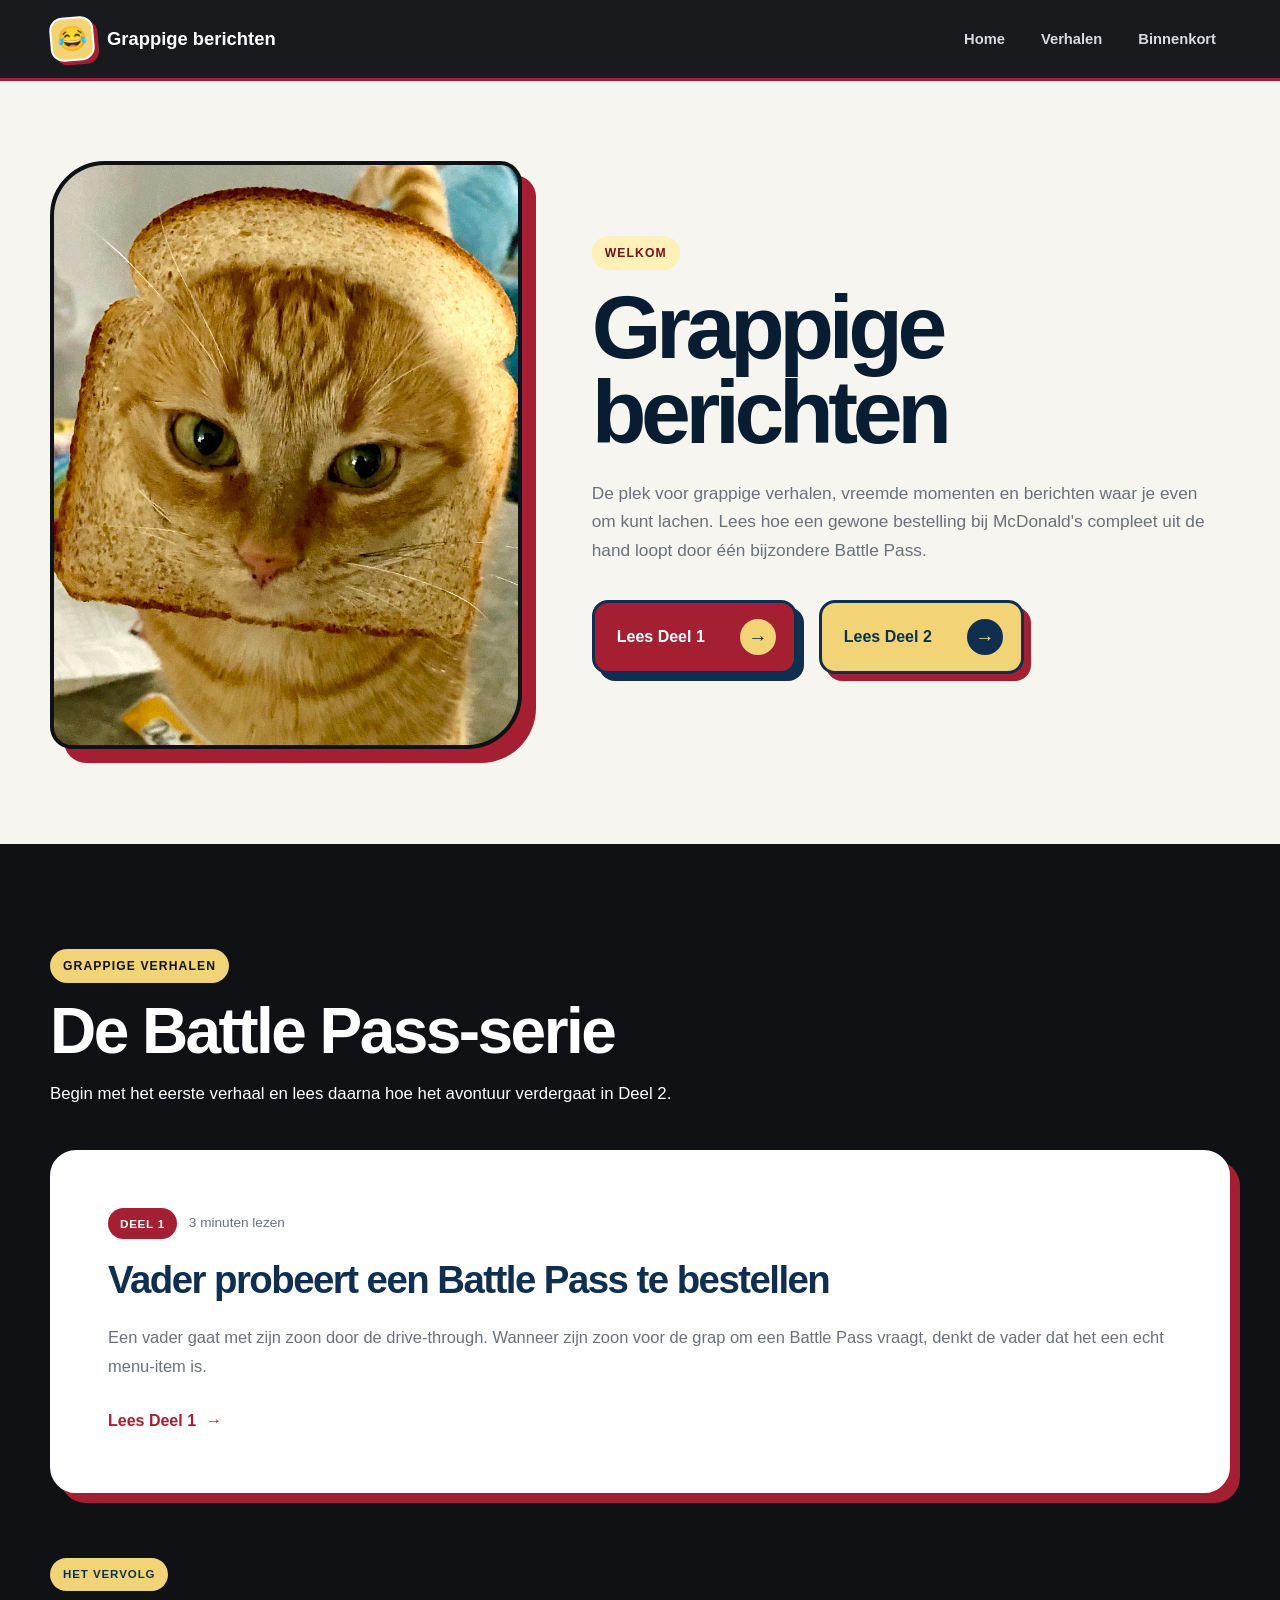
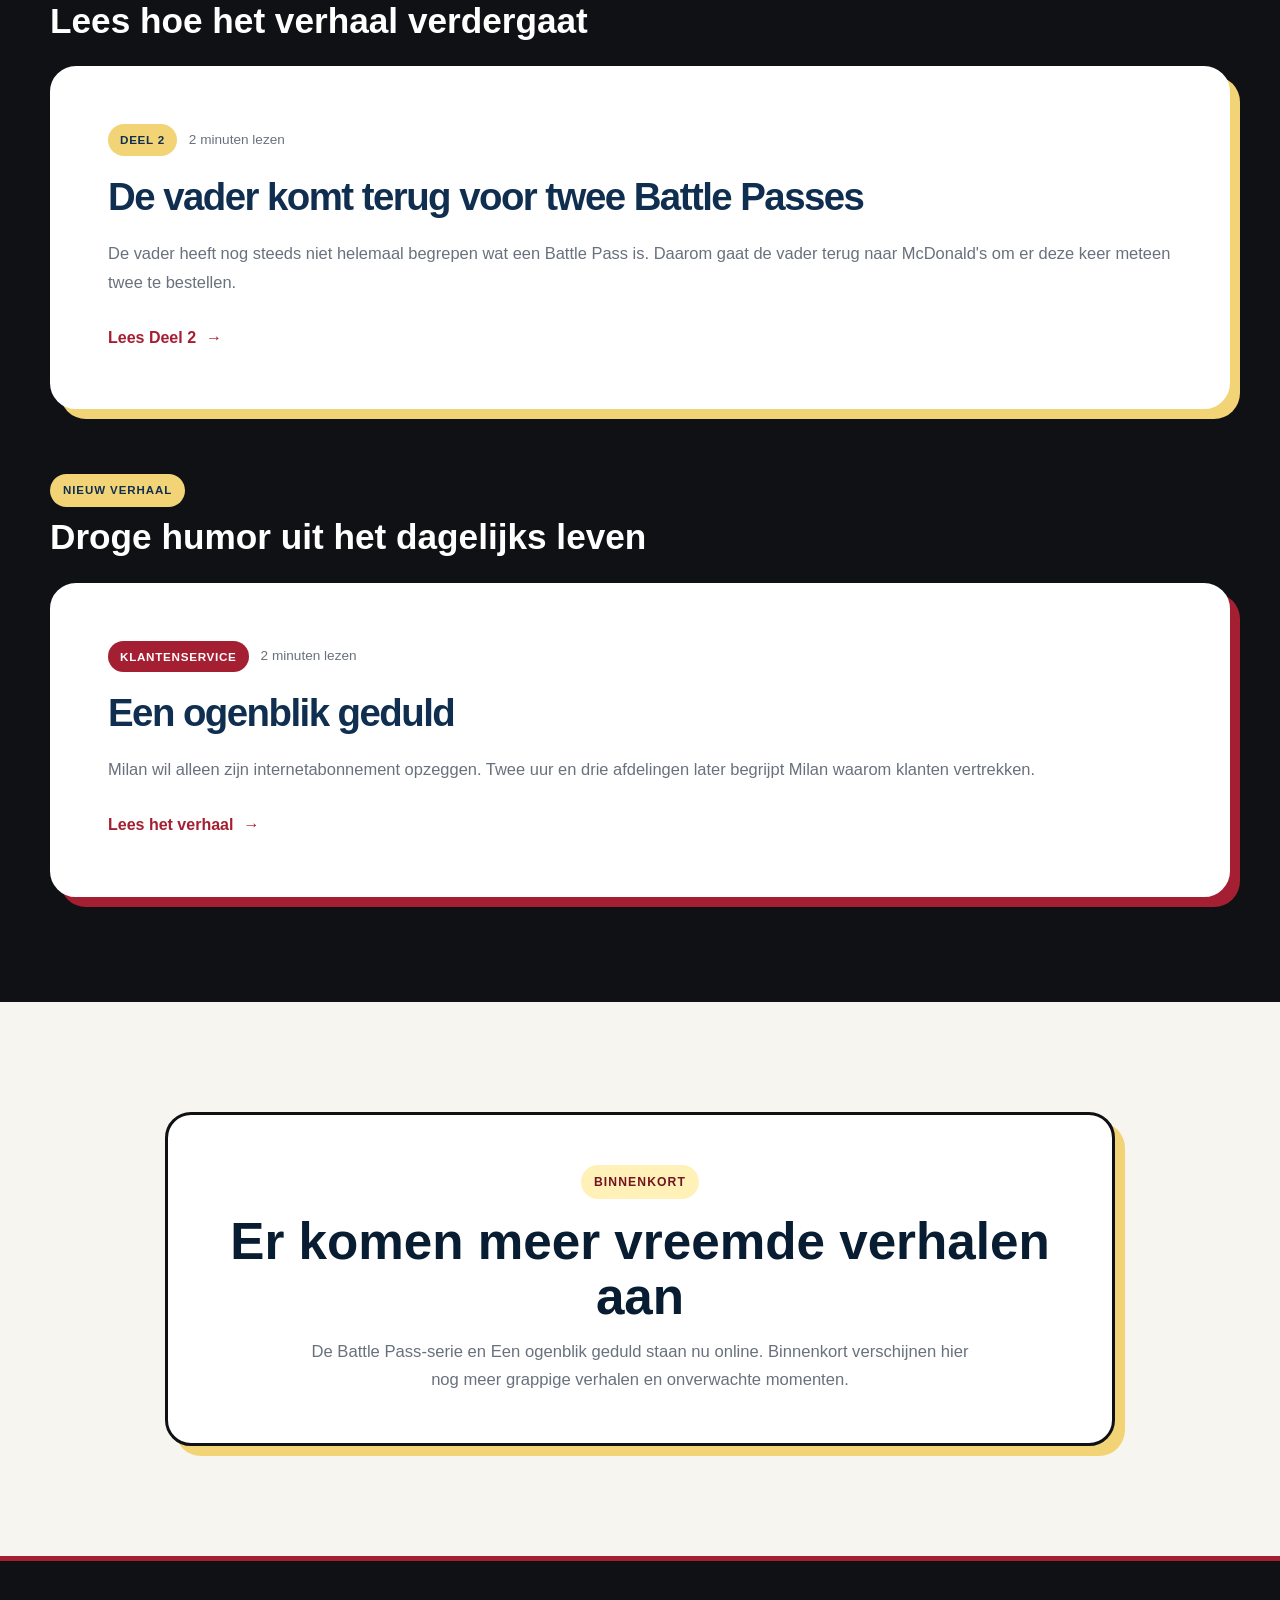
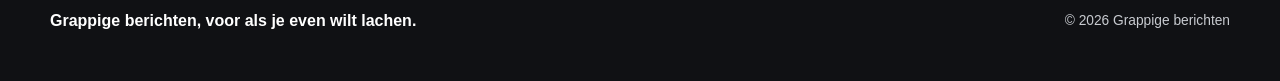
==== index.html @ 7a1e3c21 "Remove 'Binnenkort' section from index.html Removed the 'Binnenkort' section from the HTML." ====
<!DOCTYPE html>
<html lang="nl">


<head>
    <meta charset="UTF-8">
    <meta name="viewport" content="width=device-width, initial-scale=1.0">


    <title>Grappige berichten</title>


    <link rel="stylesheet" href="style.css?v=5">
</head>


<body>


    <!-- Navigatiemenu -->
    <header class="site-header">
        <nav class="navigatie">


            <a class="logo" href="index.html">
                <span class="logo-icoon">😂</span>
                <span>Grappige berichten</span>
            </a>


            <div class="nav-links">
                <a href="#home">Home</a>
                <a href="#verhalen">Verhalen</a>
                <a href="#binnenkort">Binnenkort</a>
            </div>


        </nav>
    </header>


    <main>


        <!-- Begin van de homepage -->
        <section class="katten-banner" id="home">


            <!-- De enige afbeelding op de homepage -->
   <div class="katten-afbeelding">
    <img
        src="katten.jpg"
        alt="Een kat met een boterham om de kop"
    >
</div>


            <div class="katten-tekst">


                <span class="klein-label">Welkom</span>


                <h1>Grappige berichten</h1>


                <p>
                    De plek voor grappige verhalen, vreemde momenten en
                    berichten waar je even om kunt lachen. Lees hoe een
                    gewone bestelling bij McDonald's compleet uit de hand
                    loopt door één bijzondere Battle Pass.
                </p>


              <div class="menu-knoppen">


    <a class="deel-knop deel-1-knop" href="post-1.html">
        <span>Lees Deel 1</span>
        <span class="deel-knop-pijl" aria-hidden="true">→</span>
    </a>


    <a class="deel-knop deel-2-knop" href="post-2.html">
        <span>Lees Deel 2</span>
        <span class="deel-knop-pijl" aria-hidden="true">→</span>
    </a>


</div>


            </div>


        </section>


        <!-- Overzicht met verhalen -->
        <section class="berichten-sectie" id="verhalen">


            <div class="sectie-titel lichte-titel">


                <span class="klein-label geel-label">
                    Grappige verhalen
                </span>


                <h2>De Battle Pass-serie</h2>


                <p>
                    Begin met het eerste verhaal en lees daarna hoe het
                    avontuur verdergaat in Deel 2.
                </p>


            </div>


           <!-- Deel 1 -->
<article class="bericht-kaart">

    <div class="bericht-inhoud">

        <div class="bericht-informatie">
            <span class="categorie">Deel 1</span>
            <span>3 minuten lezen</span>
        </div>

        <h3>
            <a href="post-1.html">
                Vader probeert een Battle Pass te bestellen
            </a>
        </h3>

        <p>
            Een vader gaat met zijn zoon door de drive-through.
            Wanneer zijn zoon voor de grap om een Battle Pass
            vraagt, denkt de vader dat het een echt menu-item is.
        </p>

        <a class="leesknop" href="post-1.html">
            Lees Deel 1
            <span aria-hidden="true">→</span>
        </a>

    </div>

</article>

<!-- Klein kopje voor Deel 2 -->
<div class="vervolg-kopje">
    <span>Het vervolg</span>
    <h3>Lees hoe het verhaal verdergaat</h3>
</div>

<!-- Deel 2 -->
<article class="bericht-kaart tweede-bericht">

    <div class="bericht-inhoud">

        <div class="bericht-informatie">
            <span class="categorie">Deel 2</span>
            <span>2 minuten lezen</span>
        </div>

        <h3>
            <a href="post-2.html">
                De vader komt terug voor twee Battle Passes
            </a>
        </h3>

        <p>
            De vader heeft nog steeds niet helemaal begrepen wat een
            Battle Pass is. Daarom gaat de vader terug naar McDonald's
            om er deze keer meteen twee te bestellen.
        </p>

        <a class="leesknop" href="post-2.html">
            Lees Deel 2
            <span aria-hidden="true">→</span>
        </a>

    </div>

</article>

<!-- Nieuw los verhaal -->
<div class="vervolg-kopje">
    <span>Nieuw verhaal</span>
    <h3>Droge humor uit het dagelijks leven</h3>
</div>

<article class="bericht-kaart nieuw-verhaal">

    <div class="bericht-inhoud">

        <div class="bericht-informatie">
            <span class="categorie">Klantenservice</span>
            <span>2 minuten lezen</span>
        </div>

        <h3>
            <a href="post-3.html">
                Een ogenblik geduld
            </a>
        </h3>

        <p>
            Milan wil alleen zijn internetabonnement opzeggen.
            Twee uur en drie afdelingen later begrijpt Milan
            waarom klanten vertrekken.
        </p>

        <a class="leesknop" href="post-3.html">
            Lees het verhaal
            <span aria-hidden="true">→</span>
        </a>

    </div>

</article>

</section>

<!-- Binnenkort -->
<section class="binnenkort-sectie" id="binnenkort">

    <span class="klein-label">Binnenkort</span>

    <h2>Er komen meer vreemde verhalen aan</h2>

    <p>
        De Battle Pass-serie en Een ogenblik geduld staan nu online.
        Binnenkort verschijnen hier nog meer grappige verhalen en
        onverwachte momenten.
    </p>

</section>

</main>

<footer>
    <p>Grappige berichten, voor als je even wilt lachen.</p>
    <span>© 2026 Grappige berichten</span>
</footer>

</body>

</html>
---- style.css ----
/* ==================================================
   KLEUREN EN ALGEMENE INSTELLINGEN
================================================== */

:root {
    --zwart: #101114;
    --bijna-zwart: #181a1f;
    --rijkrood: #a51f32;
    --donkerrood: #741321;
    --donkerblauw: #102f50;
    --diepblauw: #081d32;
    --botergeel: #f2d477;
    --lichtgeel: #fff1b8;
    --wit: #ffffff;
    --gebroken-wit: #f7f5ef;
    --grijs: #69717c;
    --lichtgrijs: #e8e8e8;
    --schaduw: 0 20px 50px rgba(8, 29, 50, 0.15);
    --ronde-hoek: 26px;
}

* {
    box-sizing: border-box;
    margin: 0;
    padding: 0;
}

html {
    scroll-behavior: smooth;
}

body {
    min-height: 100vh;
    background: var(--gebroken-wit);
    color: var(--zwart);
    font-family: Arial, Helvetica, sans-serif;
    line-height: 1.65;
    overflow-x: hidden;
}

img {
    display: block;
    max-width: 100%;
}

a {
    color: inherit;
    text-decoration: none;
}


/* ==================================================
   HEADER EN NAVIGATIE
================================================== */

.site-header {
    position: sticky;
    top: 0;
    z-index: 100;
    background: rgba(16, 17, 20, 0.96);
    border-bottom: 3px solid var(--rijkrood);
    backdrop-filter: blur(12px);
}

.navigatie {
    width: min(1180px, calc(100% - 40px));
    min-height: 78px;
    margin: 0 auto;
    display: flex;
    align-items: center;
    justify-content: space-between;
    gap: 30px;
}

.logo {
    display: flex;
    align-items: center;
    gap: 13px;
    color: var(--wit);
    font-size: 1.15rem;
    font-weight: 900;
}

.logo-icoon {
    width: 44px;
    height: 44px;
    display: grid;
    place-items: center;
    background: var(--botergeel);
    border: 2px solid var(--wit);
    border-radius: 13px;
    box-shadow: 4px 4px 0 var(--rijkrood);
    font-size: 1.5rem;
    transform: rotate(-5deg);
    transition: 0.25s ease;
}

.logo:hover .logo-icoon {
    transform: rotate(7deg) scale(1.08);
}

.nav-links {
    display: flex;
    align-items: center;
    gap: 8px;
}

.nav-links a {
    padding: 9px 14px;
    color: #d8dbe0;
    border-radius: 11px;
    font-size: 0.92rem;
    font-weight: 700;
    transition: 0.2s ease;
}

.nav-links a:hover {
    background: var(--rijkrood);
    color: var(--wit);
}


/* ==================================================
   LABELS
================================================== */

.klein-label {
    display: inline-block;
    margin-bottom: 15px;
    padding: 7px 13px;
    background: var(--lichtgeel);
    color: var(--donkerrood);
    border-radius: 999px;
    font-size: 0.76rem;
    font-weight: 900;
    letter-spacing: 0.09em;
    text-transform: uppercase;
}

.geel-label {
    background: var(--botergeel);
    color: var(--zwart);
}


/* ==================================================
   HOMEPAGE MET KATTEN.JPG
================================================== */

.katten-banner {
    width: min(1180px, calc(100% - 40px));
    min-height: 680px;
    margin: 0 auto;
    padding: 80px 0 95px;
    display: grid;
    grid-template-columns: 0.85fr 1.15fr;
    align-items: center;
    gap: 70px;
}

.katten-afbeelding {
    overflow: hidden;
    background: var(--donkerblauw);
    border: 4px solid var(--zwart);
    border-radius: 55px 22px;
    box-shadow: 14px 14px 0 var(--rijkrood);
}

.katten-afbeelding img {
    width: 100%;
    height: 580px;
    display: block;
    object-fit: cover;
    object-position: center;
}

.katten-tekst h1 {
    max-width: 650px;
    color: var(--diepblauw);
    font-size: clamp(3.3rem, 7vw, 6rem);
    line-height: 0.95;
    letter-spacing: -0.06em;
}

.katten-tekst > p {
    max-width: 620px;
    margin-top: 24px;
    color: var(--grijs);
    font-size: 1.08rem;
}


/* ==================================================
   MODERNE KNOPPEN VOOR DEEL 1 EN DEEL 2
================================================== */

.menu-knoppen {
    margin-top: 34px;
    display: flex;
    flex-wrap: wrap;
    gap: 20px;
}

.verhaal-knop {
    min-width: 230px;
    min-height: 82px;
    padding: 15px 18px 15px 22px;
    display: flex;
    align-items: center;
    justify-content: space-between;
    gap: 24px;
    border: 3px solid var(--donkerblauw);
    border-radius: 18px;
    font-size: 1.08rem;
    font-weight: 900;
    line-height: 1.2;
    transition:
        transform 0.25s ease,
        box-shadow 0.25s ease,
        background-color 0.25s ease,
        color 0.25s ease;
}

.verhaal-knop small {
    display: block;
    margin-bottom: 5px;
    font-size: 0.7rem;
    font-weight: 800;
    letter-spacing: 0.08em;
    text-transform: uppercase;
    opacity: 0.75;
}

.deel-1-knop {
    background: var(--rijkrood);
    color: var(--wit);
    box-shadow: 7px 7px 0 var(--donkerblauw);
}

.deel-2-knop {
    background: var(--botergeel);
    color: var(--donkerblauw);
    box-shadow: 7px 7px 0 var(--rijkrood);
}

.knop-pijl {
    width: 42px;
    height: 42px;
    flex: 0 0 42px;
    display: grid;
    place-items: center;
    border-radius: 50%;
    font-size: 1.35rem;
    transition:
        transform 0.25s ease,
        background-color 0.25s ease,
        color 0.25s ease;
}

.deel-1-knop .knop-pijl {
    background: var(--botergeel);
    color: var(--donkerblauw);
}

.deel-2-knop .knop-pijl {
    background: var(--donkerblauw);
    color: var(--botergeel);
}

.verhaal-knop:hover {
    transform: translateY(-5px);
}

.deel-1-knop:hover {
    background: var(--donkerblauw);
    box-shadow: 7px 7px 0 var(--botergeel);
}

.deel-2-knop:hover {
    background: var(--donkerblauw);
    color: var(--wit);
    box-shadow: 7px 7px 0 var(--rijkrood);
}

.verhaal-knop:hover .knop-pijl {
    transform: translateX(4px);
}

.deel-1-knop:hover .knop-pijl {
    background: var(--botergeel);
    color: var(--donkerblauw);
}

.deel-2-knop:hover .knop-pijl {
    background: var(--rijkrood);
    color: var(--wit);
}

.verhaal-knop:focus-visible {
    outline: 4px solid var(--botergeel);
    outline-offset: 5px;
}


/* ==================================================
   ALGEMENE SECTIETITELS
================================================== */

.sectie-titel {
    max-width: 730px;
    margin-bottom: 42px;
}

.sectie-titel h2 {
    color: var(--diepblauw);
    font-size: clamp(2.3rem, 5vw, 4rem);
    line-height: 1.05;
    letter-spacing: -0.04em;
}

.sectie-titel > p {
    margin-top: 15px;
    color: var(--grijs);
    font-size: 1.05rem;
}

.lichte-titel h2,
.lichte-titel > p {
    color: var(--wit);
}


/* ==================================================
   VERHALEN OP DE HOMEPAGE
================================================== */

.berichten-sectie {
    padding: 105px max(20px, calc((100% - 1180px) / 2));
    background: var(--zwart);
}

.bericht-kaart {
    padding: clamp(35px, 5vw, 55px);
    background: var(--wit);
    border: 3px solid var(--wit);
    border-radius: var(--ronde-hoek);
    box-shadow: 10px 10px 0 var(--rijkrood);
    transition: transform 0.25s ease;
}

.bericht-kaart:hover {
    transform: translateY(-7px);
}

.bericht-kaart + .bericht-kaart {
    margin-top: 55px;
}

.bericht-inhoud {
    display: flex;
    flex-direction: column;
    justify-content: center;
}

.bericht-informatie {
    margin-bottom: 20px;
    display: flex;
    align-items: center;
    flex-wrap: wrap;
    gap: 12px;
    color: var(--grijs);
    font-size: 0.85rem;
}

.categorie {
    display: inline-block;
    padding: 6px 12px;
    background: var(--rijkrood);
    color: var(--wit);
    border-radius: 999px;
    font-size: 0.73rem;
    font-weight: 900;
    letter-spacing: 0.06em;
    text-transform: uppercase;
}

.bericht-inhoud h3 {
    color: var(--donkerblauw);
    font-size: clamp(1.8rem, 3vw, 2.7rem);
    line-height: 1.08;
    letter-spacing: -0.04em;
}

.bericht-inhoud h3 a:hover {
    color: var(--rijkrood);
}

.bericht-inhoud > p {
    margin: 22px 0 28px;
    color: var(--grijs);
    font-size: 1.03rem;
    line-height: 1.75;
}

.leesknop {
    width: fit-content;
    display: inline-flex;
    align-items: center;
    gap: 10px;
    color: var(--rijkrood);
    font-weight: 900;
}

.leesknop span {
    transition: transform 0.2s ease;
}

.leesknop:hover span {
    transform: translateX(7px);
}


/* ==================================================
   BINNENKORT
================================================== */

.binnenkort-sectie {
    width: min(950px, calc(100% - 40px));
    margin: 110px auto;
    padding: 50px;
    background: var(--wit);
    border: 3px solid var(--zwart);
    border-radius: var(--ronde-hoek);
    box-shadow: 10px 10px 0 var(--botergeel);
    text-align: center;
}

.binnenkort-sectie h2 {
    color: var(--diepblauw);
    font-size: clamp(2rem, 4vw, 3.2rem);
    line-height: 1.08;
}

.binnenkort-sectie p {
    max-width: 680px;
    margin: 14px auto 0;
    color: var(--grijs);
    font-size: 1.04rem;
}


/* ==================================================
   FOOTER
================================================== */

footer {
    min-height: 125px;
    padding: 30px max(20px, calc((100% - 1180px) / 2));
    display: flex;
    align-items: center;
    justify-content: space-between;
    gap: 20px;
    background: var(--zwart);
    color: var(--wit);
    border-top: 5px solid var(--rijkrood);
}

footer p {
    font-weight: 900;
}

footer span {
    color: #c8cbd0;
    font-size: 0.86rem;
}


/* ==================================================
   TABLETS
================================================== */

@media (max-width: 900px) {
    .katten-banner {
        grid-template-columns: 1fr;
    }

    .katten-afbeelding {
        width: min(100%, 650px);
    }

    .katten-afbeelding img {
        height: 600px;
    }
}


/* ==================================================
   TELEFOONS
================================================== */

@media (max-width: 650px) {
    .navigatie {
        min-height: 70px;
    }

    .nav-links {
        display: none;
    }

    .katten-banner {
        min-height: auto;
        padding: 50px 0 75px;
        gap: 45px;
    }

    .katten-afbeelding {
        border-radius: 35px 18px;
        box-shadow: 9px 9px 0 var(--rijkrood);
    }

    .katten-afbeelding img {
        height: 470px;
    }

    .katten-tekst h1 {
        font-size: 3.5rem;
    }

    .menu-knoppen {
        flex-direction: column;
    }

    .verhaal-knop {
        width: 100%;
        min-width: 0;
    }

    .berichten-sectie {
        padding-top: 75px;
        padding-bottom: 75px;
    }

    .bericht-kaart {
        padding: 30px 25px;
        box-shadow: 7px 7px 0 var(--rijkrood);
    }

    .binnenkort-sectie {
        margin: 70px auto;
        padding: 40px 25px;
    }

    footer {
        align-items: flex-start;
        flex-direction: column;
    }
}


/* ==================================================
   MINDER BEWEGING
================================================== */

@media (prefers-reduced-motion: reduce) {
    html {
        scroll-behavior: auto;
    }

    *,
    *::before,
    *::after {
        animation-duration: 0.01ms !important;
        animation-iteration-count: 1 !important;
        transition-duration: 0.01ms !important;
    }
}
/* ==================================================
   MODERNE VERHAALPAGINA'S
================================================== */

.verhaal-pagina {
    width: min(1000px, calc(100% - 40px));
    margin: 0 auto;
    padding: 55px 0 110px;
}

.terug-naar-home {
    width: fit-content;
    margin-bottom: 35px;
    display: inline-flex;
    align-items: center;
    gap: 10px;
    color: var(--donkerblauw);
    font-weight: 900;
    transition: color 0.2s ease;
}

.terug-naar-home span {
    transition: transform 0.2s ease;
}

.terug-naar-home:hover {
    color: var(--rijkrood);
}

.terug-naar-home:hover span {
    transform: translateX(-5px);
}


/* Hoofdkaart van het verhaal */

.verhaal-artikel {
    overflow: hidden;
    background: var(--wit);
    border: 3px solid var(--donkerblauw);
    border-radius: 32px;
    box-shadow: 14px 14px 0 var(--rijkrood);
}

.verhaal-header {
    padding: clamp(45px, 8vw, 90px);
    background:
        radial-gradient(
            circle at top right,
            rgba(242, 212, 119, 0.42),
            transparent 35%
        ),
        var(--wit);
}

.verhaal-labels {
    margin-bottom: 25px;
    display: flex;
    flex-wrap: wrap;
    gap: 12px;
}

.hoofdstuk-label,
.leestijd-label {
    display: inline-flex;
    align-items: center;
    padding: 8px 14px;
    border-radius: 999px;
    font-size: 0.76rem;
    font-weight: 900;
    letter-spacing: 0.06em;
    text-transform: uppercase;
}

.hoofdstuk-label {
    background: var(--rijkrood);
    color: var(--wit);
}

.leestijd-label {
    background: var(--botergeel);
    color: var(--donkerblauw);
}

.verhaal-bovenregel {
    margin-bottom: 12px;
    color: var(--rijkrood);
    font-size: 0.82rem;
    font-weight: 900;
    letter-spacing: 0.1em;
    text-transform: uppercase;
}

.verhaal-header h1 {
    max-width: 850px;
    color: var(--donkerblauw);
    font-size: clamp(2.8rem, 7vw, 5.5rem);
    line-height: 0.98;
    letter-spacing: -0.055em;
}

.verhaal-intro {
    max-width: 720px;
    margin-top: 30px;
    color: var(--grijs);
    font-size: 1.15rem;
    line-height: 1.8;
}


/* Gekleurde scheiding */

.verhaal-scheiding {
    min-height: 125px;
    padding: 25px;
    display: flex;
    align-items: center;
    justify-content: center;
    gap: 18px;
    background: var(--donkerblauw);
    color: var(--botergeel);
    border-top: 5px solid var(--rijkrood);
    border-bottom: 5px solid var(--botergeel);
    font-size: clamp(1.8rem, 5vw, 3.2rem);
    font-weight: 900;
}

.verhaal-scheiding span:nth-child(odd) {
    padding: 4px;
    font-size: clamp(2.4rem, 6vw, 4.2rem);
}


/* Tekst van het verhaal */

.verhaal-tekst {
    max-width: 760px;
    margin: 0 auto;
    padding: 75px 35px 85px;
}

.verhaal-tekst > p {
    margin-bottom: 28px;
    color: #343b44;
    font-size: 1.08rem;
    line-height: 1.9;
}

.verhaal-tekst blockquote {
    margin: 42px 0;
    padding: 27px 30px;
    background: var(--lichtgeel);
    color: var(--donkerrood);
    border-left: 8px solid var(--rijkrood);
    border-radius: 0 18px 18px 0;
    box-shadow: 6px 6px 0 rgba(165, 31, 50, 0.14);
    font-size: 1.3rem;
    font-weight: 900;
    line-height: 1.5;
}

.verhaal-tekst .blauw-citaat {
    background: #e6f0f8;
    color: var(--donkerblauw);
    border-left-color: var(--donkerblauw);
    box-shadow: 6px 6px 0 rgba(16, 47, 80, 0.14);
}


/* Afsluiting in het verhaal */

.verhaal-slot {
    margin-top: 60px;
    padding: 35px;
    background: var(--donkerblauw);
    color: var(--wit);
    border: 4px solid var(--zwart);
    border-radius: 22px;
    box-shadow: 9px 9px 0 var(--botergeel);
}

.slot-label {
    display: inline-block;
    margin-bottom: 13px;
    color: var(--botergeel);
    font-size: 0.75rem;
    font-weight: 900;
    letter-spacing: 0.1em;
    text-transform: uppercase;
}

.verhaal-slot h2 {
    color: var(--wit);
    font-size: clamp(1.7rem, 4vw, 2.6rem);
    line-height: 1.1;
}

.verhaal-slot p {
    margin-top: 14px;
    color: #e3eaf0;
    line-height: 1.75;
}


/* Deel 1 en Deel 2 koppelen */

.volgend-hoofdstuk {
    margin-top: 70px;
    padding: clamp(35px, 6vw, 60px);
    display: grid;
    grid-template-columns: 1fr auto;
    align-items: center;
    gap: 45px;
    background: var(--botergeel);
    border: 4px solid var(--donkerblauw);
    border-radius: 26px;
    box-shadow: 11px 11px 0 var(--rijkrood);
}

.volgend-label {
    color: var(--rijkrood);
    font-size: 0.75rem;
    font-weight: 900;
    letter-spacing: 0.1em;
    text-transform: uppercase;
}

.volgend-hoofdstuk h2 {
    margin-top: 7px;
    color: var(--donkerblauw);
    font-size: clamp(1.8rem, 4vw, 3rem);
    line-height: 1.1;
}

.volgend-hoofdstuk p {
    max-width: 580px;
    margin-top: 13px;
    color: #3f4852;
}

.hoofdstuk-knop {
    min-width: 215px;
    padding: 15px 17px 15px 20px;
    display: flex;
    align-items: center;
    justify-content: space-between;
    gap: 20px;
    background: var(--rijkrood);
    color: var(--wit);
    border: 3px solid var(--donkerblauw);
    border-radius: 17px;
    box-shadow: 7px 7px 0 var(--donkerblauw);
    font-weight: 900;
    transition:
        transform 0.2s ease,
        box-shadow 0.2s ease,
        background-color 0.2s ease;
}

.hoofdstuk-knop small {
    display: block;
    margin-bottom: 4px;
    font-size: 0.67rem;
    letter-spacing: 0.07em;
    text-transform: uppercase;
    opacity: 0.8;
}

.hoofdstuk-pijl {
    width: 40px;
    height: 40px;
    flex: 0 0 40px;
    display: grid;
    place-items: center;
    background: var(--botergeel);
    color: var(--donkerblauw);
    border-radius: 50%;
    font-size: 1.2rem;
    transition: transform 0.2s ease;
}

.hoofdstuk-knop:hover {
    background: var(--donkerblauw);
    transform: translateY(-4px);
    box-shadow: 7px 7px 0 var(--rijkrood);
}

.hoofdstuk-knop:hover .hoofdstuk-pijl {
    transform: translateX(4px);
}

.terug-hoofdstuk .hoofdstuk-knop:hover .hoofdstuk-pijl {
    transform: translateX(-4px);
}

.hoofdstuk-knop:focus-visible,
.terug-naar-home:focus-visible {
    outline: 4px solid var(--rijkrood);
    outline-offset: 5px;
}


/* Tablets */

@media (max-width: 800px) {
    .volgend-hoofdstuk {
        grid-template-columns: 1fr;
    }

    .hoofdstuk-knop {
        width: fit-content;
    }
}


/* Telefoons */

@media (max-width: 650px) {
    .verhaal-pagina {
        width: min(100% - 24px, 1000px);
        padding-top: 35px;
    }

    .verhaal-artikel {
        border-radius: 22px;
        box-shadow: 8px 8px 0 var(--rijkrood);
    }

    .verhaal-header {
        padding: 42px 24px 48px;
    }

    .verhaal-header h1 {
        font-size: 2.8rem;
    }

    .verhaal-intro {
        font-size: 1rem;
    }

    .verhaal-scheiding {
        min-height: 100px;
        gap: 10px;
    }

    .verhaal-tekst {
        padding: 50px 22px 65px;
    }

    .verhaal-tekst > p {
        font-size: 1rem;
    }

    .verhaal-tekst blockquote {
        margin: 34px 0;
        padding: 22px;
        font-size: 1.1rem;
    }

    .verhaal-slot {
        padding: 27px 23px;
        box-shadow: 7px 7px 0 var(--botergeel);
    }

    .volgend-hoofdstuk {
        margin-top: 55px;
        padding: 32px 23px;
        box-shadow: 7px 7px 0 var(--rijkrood);
    }

    .hoofdstuk-knop {
        width: 100%;
    }
}
/* Zorg dat het volledige verhaal zichtbaar blijft */
.verhaal-artikel {
    height: auto;
    min-height: 0;
    overflow: visible;
}

.verhaal-tekst {
    height: auto;
    max-height: none;
    overflow: visible;
}

.verhaal-tekst p,
.verhaal-tekst blockquote,
.verhaal-slot {
    display: block;
}

.verhaal-slot p {
    margin-top: 14px;
}

.verhaal-slot p + p {
    margin-top: 12px;
}
/* ==================================================
   KNOPPEN NAAR DEEL 1 EN DEEL 2
================================================== */

.menu-knoppen {
    margin-top: 36px;
    display: flex;
    align-items: center;
    flex-wrap: wrap;
    gap: 22px;
}

.deel-knop {
    min-width: 205px;
    padding: 16px 18px 16px 22px;
    display: inline-flex;
    align-items: center;
    justify-content: space-between;
    gap: 22px;
    border: 3px solid var(--donkerblauw);
    border-radius: 16px;
    font-size: 1rem;
    font-weight: 900;
    line-height: 1;
    transition:
        transform 0.2s ease,
        box-shadow 0.2s ease,
        background-color 0.2s ease,
        color 0.2s ease;
}

/* Deel 1 is rijkrood */
.deel-1-knop {
    background: var(--rijkrood);
    color: var(--wit);
    box-shadow: 7px 7px 0 var(--donkerblauw);
}

/* Deel 2 is botergeel */
.deel-2-knop {
    background: var(--botergeel);
    color: var(--donkerblauw);
    box-shadow: 7px 7px 0 var(--rijkrood);
}

.deel-knop-pijl {
    width: 36px;
    height: 36px;
    flex-shrink: 0;
    display: grid;
    place-items: center;
    border-radius: 50%;
    font-size: 1.2rem;
    transition: transform 0.2s ease;
}

.deel-1-knop .deel-knop-pijl {
    background: var(--botergeel);
    color: var(--donkerblauw);
}

.deel-2-knop .deel-knop-pijl {
    background: var(--donkerblauw);
    color: var(--botergeel);
}

.deel-knop:hover {
    transform: translateY(-5px);
}

.deel-1-knop:hover {
    background: var(--donkerblauw);
    box-shadow: 7px 7px 0 var(--rijkrood);
}

.deel-2-knop:hover {
    background: var(--donkerblauw);
    color: var(--wit);
    box-shadow: 7px 7px 0 var(--botergeel);
}

.deel-knop:hover .deel-knop-pijl {
    transform: translateX(5px);
}

.deel-knop:focus-visible {
    outline: 4px solid var(--botergeel);
    outline-offset: 5px;
}

/* Mobiele weergave */
@media (max-width: 650px) {
    .menu-knoppen {
        align-items: stretch;
        flex-direction: column;
    }

    .deel-knop {
        width: 100%;
        min-width: 0;
    }
}
/* Klein kopje boven Deel 2 */
.vervolg-kopje {
    margin: 65px 0 25px;
}

.vervolg-kopje span {
    display: inline-block;
    margin-bottom: 10px;
    padding: 7px 13px;
    background: var(--botergeel);
    color: var(--donkerblauw);
    border-radius: 999px;
    font-size: 0.72rem;
    font-weight: 900;
    letter-spacing: 0.08em;
    text-transform: uppercase;
}

.vervolg-kopje h3 {
    color: var(--wit);
    font-size: clamp(1.5rem, 3vw, 2.2rem);
    line-height: 1.15;
}

/* Deel 2 krijgt botergele details */
.tweede-bericht {
    box-shadow: 10px 10px 0 var(--botergeel);
}

.tweede-bericht .categorie {
    background: var(--botergeel);
    color: var(--donkerblauw);
}

/* Mobiele weergave */
@media (max-width: 650px) {
    .vervolg-kopje {
        margin-top: 45px;
    }

    .tweede-bericht {
        box-shadow: 7px 7px 0 var(--botergeel);
    }
}
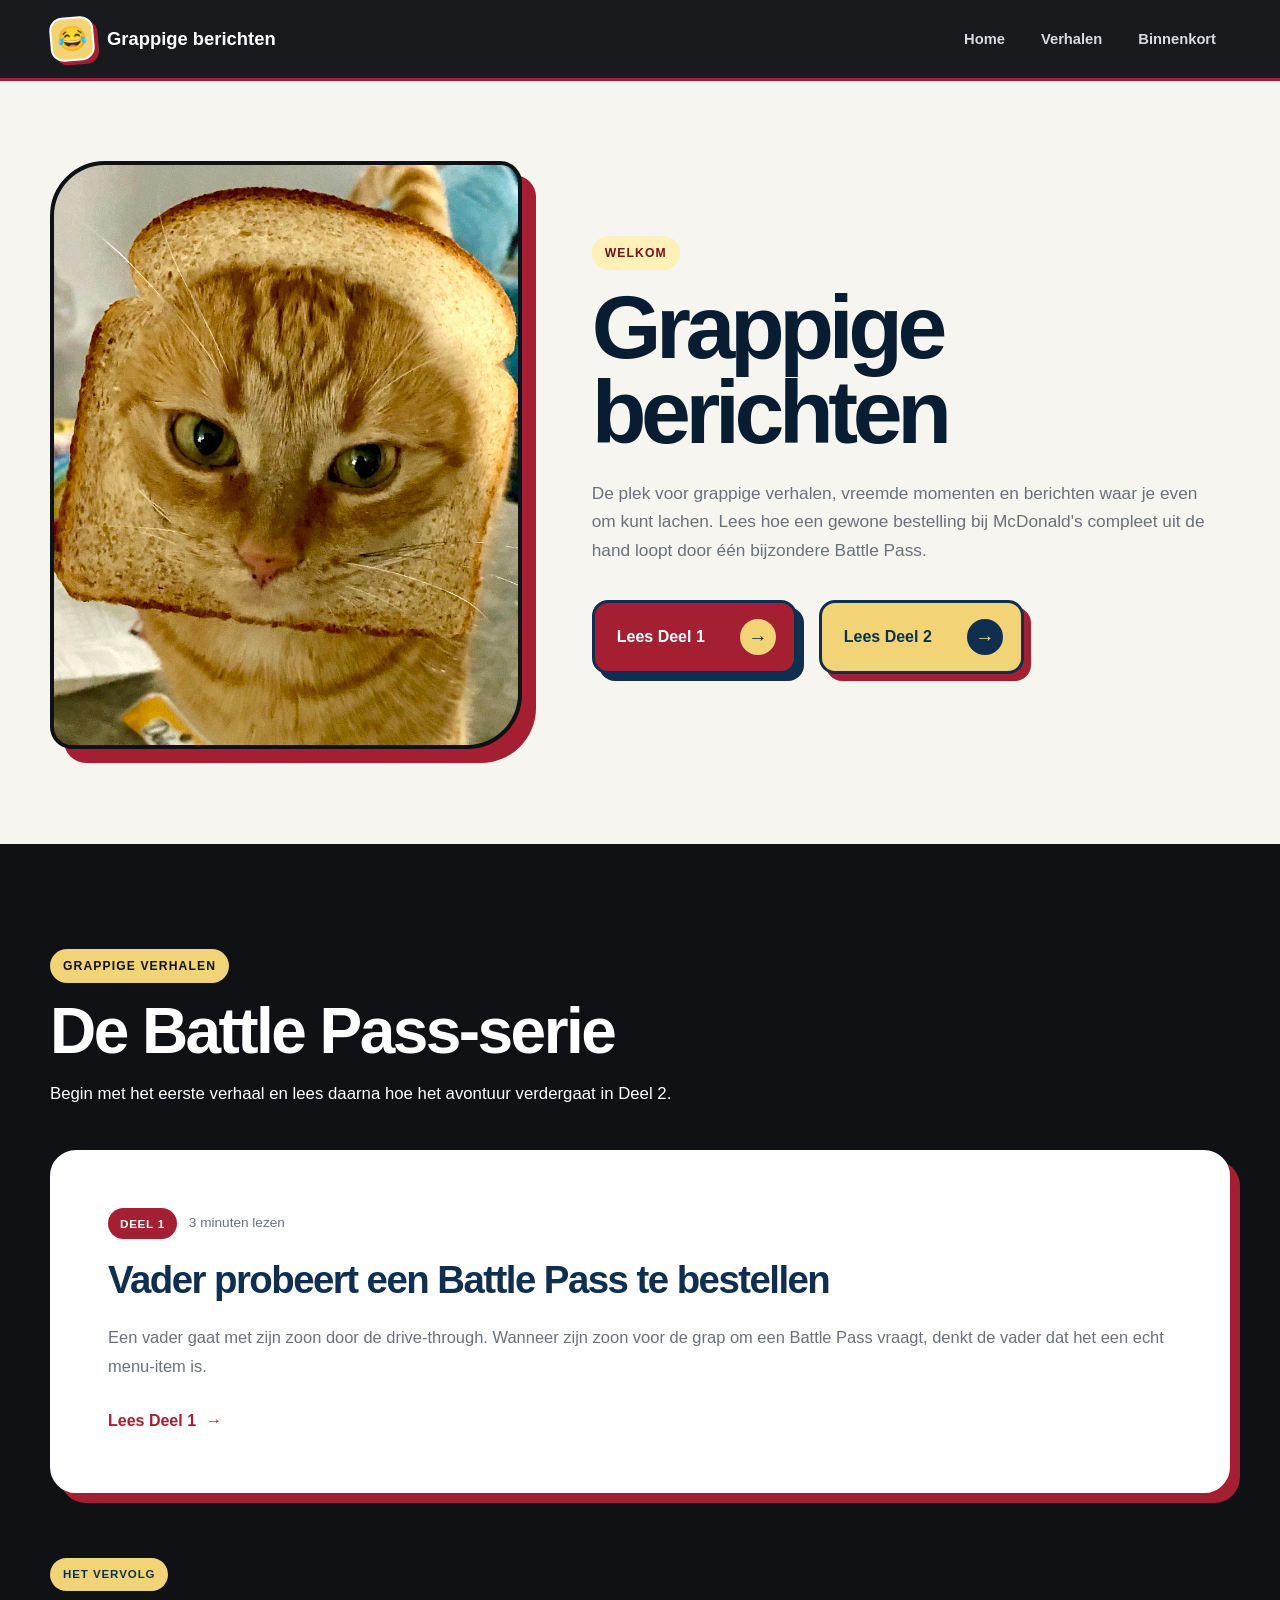
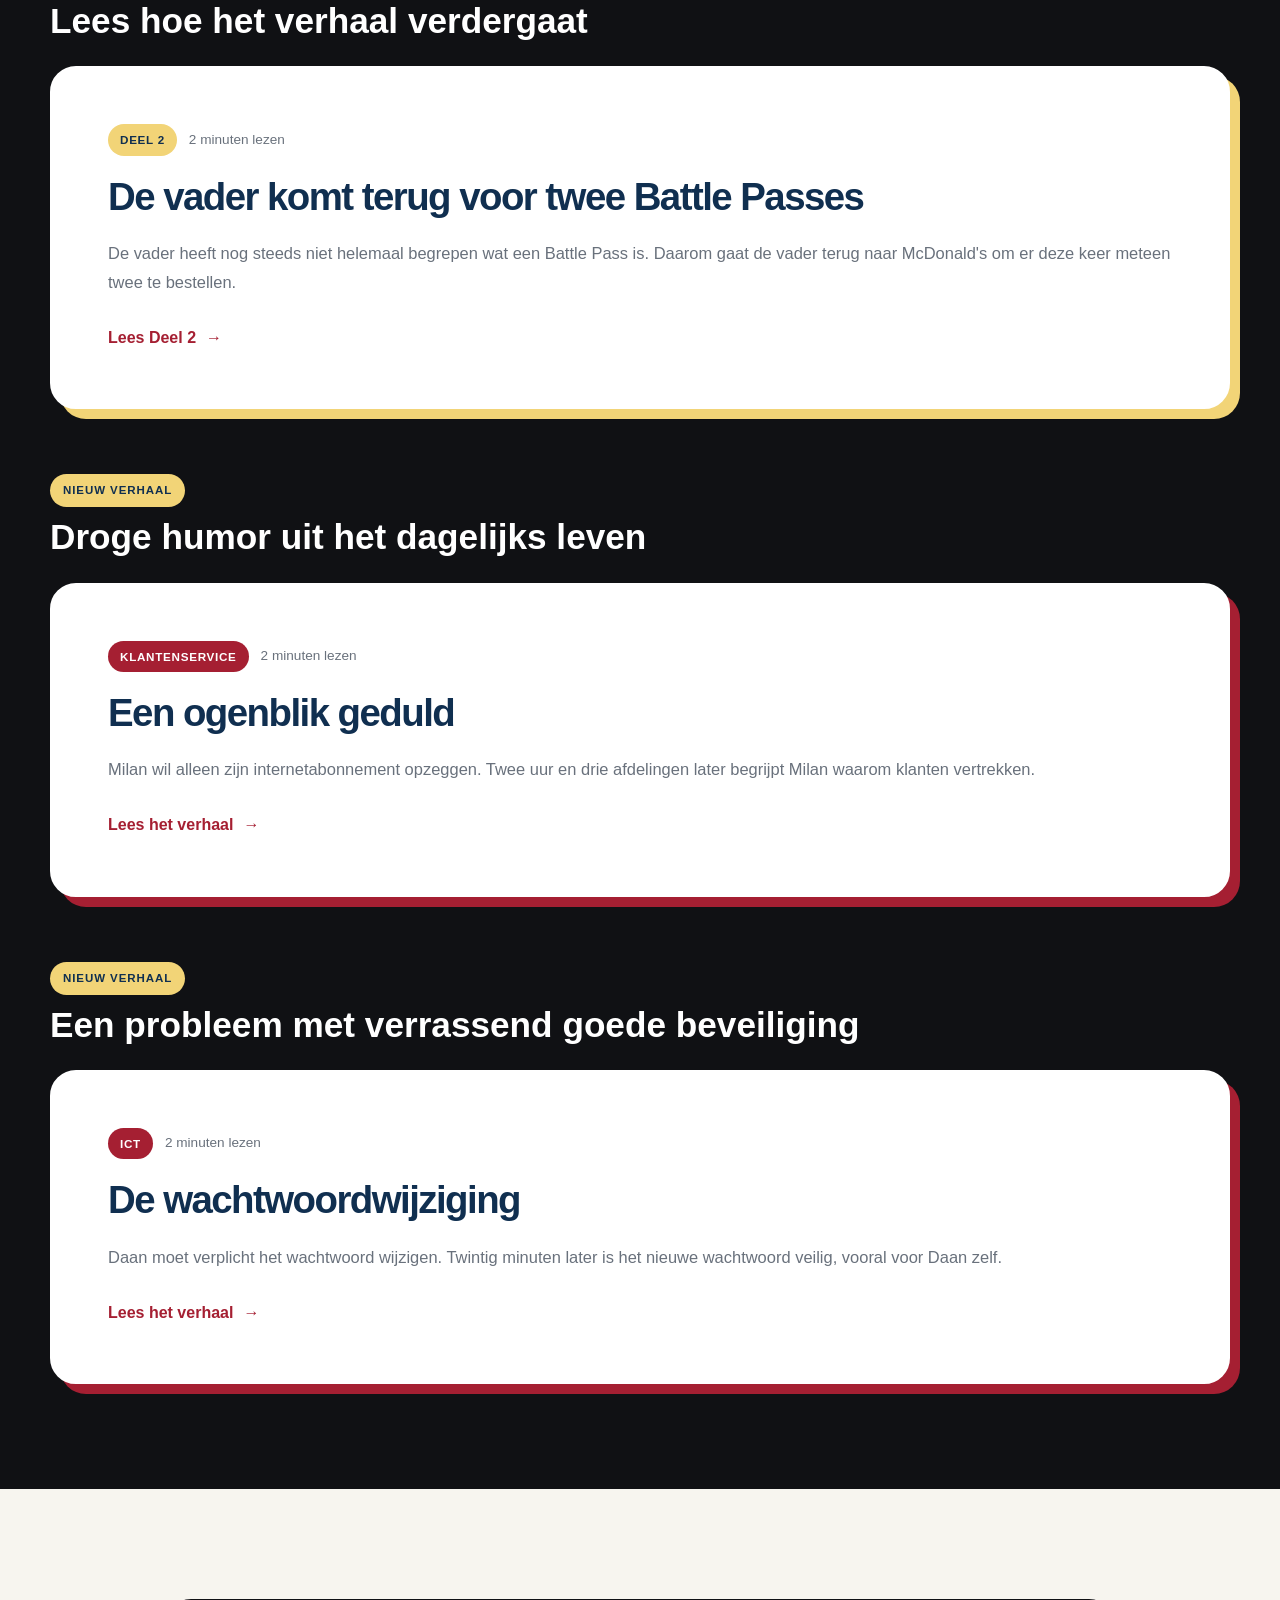
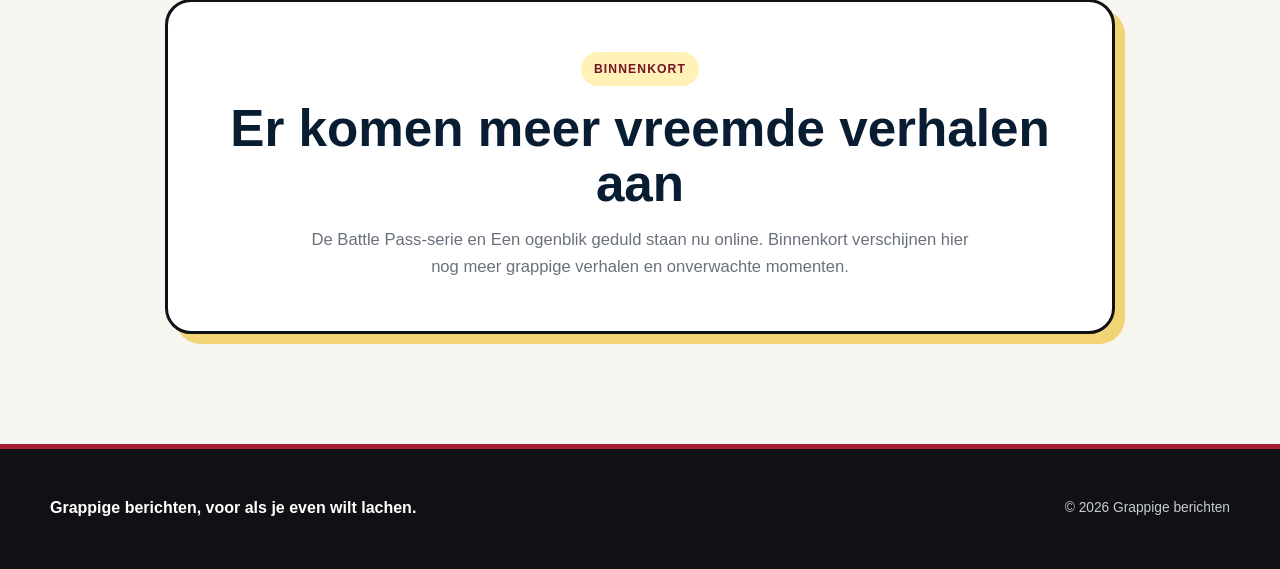
==== commit e7194049: "Add new article section for password change story" ====
--- a/index.html
+++ b/index.html
@@ -223,7 +223,46 @@
     </div>
 
 </article>
-
+</article>
+
+<!-- Klein kopje voor De wachtwoordwijziging -->
+<div class="vervolg-kopje">
+    <span>Nieuw verhaal</span>
+    <h3>Een probleem met verrassend goede beveiliging</h3>
+</div>
+
+<!-- De wachtwoordwijziging -->
+<article class="bericht-kaart nieuw-verhaal">
+
+    <div class="bericht-inhoud">
+
+        <div class="bericht-informatie">
+            <span class="categorie">ICT</span>
+            <span>2 minuten lezen</span>
+        </div>
+
+        <h3>
+            <a href="post-4.html">
+                De wachtwoordwijziging
+            </a>
+        </h3>
+
+        <p>
+            Daan moet verplicht het wachtwoord wijzigen.
+            Twintig minuten later is het nieuwe wachtwoord veilig,
+            vooral voor Daan zelf.
+        </p>
+
+        <a class="leesknop" href="post-4.html">
+            Lees het verhaal
+            <span aria-hidden="true">→</span>
+        </a>
+
+    </div>
+
+</article>
+
+</section>
 </section>
 
 <!-- Binnenkort -->
--- a/style.css
+++ b/style.css
@@ -1120,3 +1120,95 @@
         box-shadow: 7px 7px 0 var(--botergeel);
     }
 }
+/* ==================================================
+   GESPREK IN EEN OGENBLIK GEDULD
+================================================== */
+
+/* De telefoniste spreekt in gewone tekst */
+.telefoniste-tekst {
+    margin: 22px 0 28px;
+    color: #343b44;
+    font-size: 1.08rem;
+    font-style: italic;
+    line-height: 1.9;
+}
+
+/* Alleen Milan krijgt een gekleurd tekstvak */
+.milan-citaat {
+    margin: 38px 0;
+    padding: 24px 28px;
+    background: var(--lichtgeel);
+    color: var(--donkerrood);
+    border-left: 8px solid var(--rijkrood);
+    border-radius: 0 18px 18px 0;
+    box-shadow: 6px 6px 0 rgba(165, 31, 50, 0.14);
+    font-size: 1.22rem;
+    font-weight: 900;
+    line-height: 1.5;
+}
+
+/* Afwisselend donkerblauw voor Milan */
+.milan-citaat.blauw-citaat {
+    background: #e6f0f8;
+    color: var(--donkerblauw);
+    border-left-color: var(--donkerblauw);
+    box-shadow: 6px 6px 0 rgba(16, 47, 80, 0.14);
+}
+
+@media (max-width: 650px) {
+    .telefoniste-tekst {
+        font-size: 1rem;
+    }
+
+    .milan-citaat {
+        margin: 30px 0;
+        padding: 20px;
+        font-size: 1.08rem;
+    }
+}
+/* ==================================================
+   DE WACHTWOORDWIJZIGING
+================================================== */
+
+/* Gewone computermelding */
+.systeem-melding {
+    margin: 22px 0 28px;
+    color: var(--donkerblauw);
+    font-size: 1.08rem;
+    font-weight: 800;
+    line-height: 1.8;
+}
+
+/* Gekleurde uitspraak van Daan */
+.daan-citaat {
+    margin: 38px 0;
+    padding: 24px 28px;
+    background: var(--lichtgeel);
+    color: var(--donkerrood);
+    border-left: 8px solid var(--rijkrood);
+    border-radius: 0 18px 18px 0;
+    box-shadow: 6px 6px 0 rgba(165, 31, 50, 0.14);
+    font-size: 1.22rem;
+    font-weight: 900;
+    line-height: 1.5;
+}
+
+/* Blauwe variant */
+.daan-citaat.blauw-citaat {
+    background: #e6f0f8;
+    color: var(--donkerblauw);
+    border-left-color: var(--donkerblauw);
+    box-shadow: 6px 6px 0 rgba(16, 47, 80, 0.14);
+}
+
+@media (max-width: 650px) {
+    .systeem-melding {
+        font-size: 1rem;
+    }
+
+    .daan-citaat {
+        margin: 30px 0;
+        padding: 20px;
+        font-size: 1.08rem;
+    }
+}
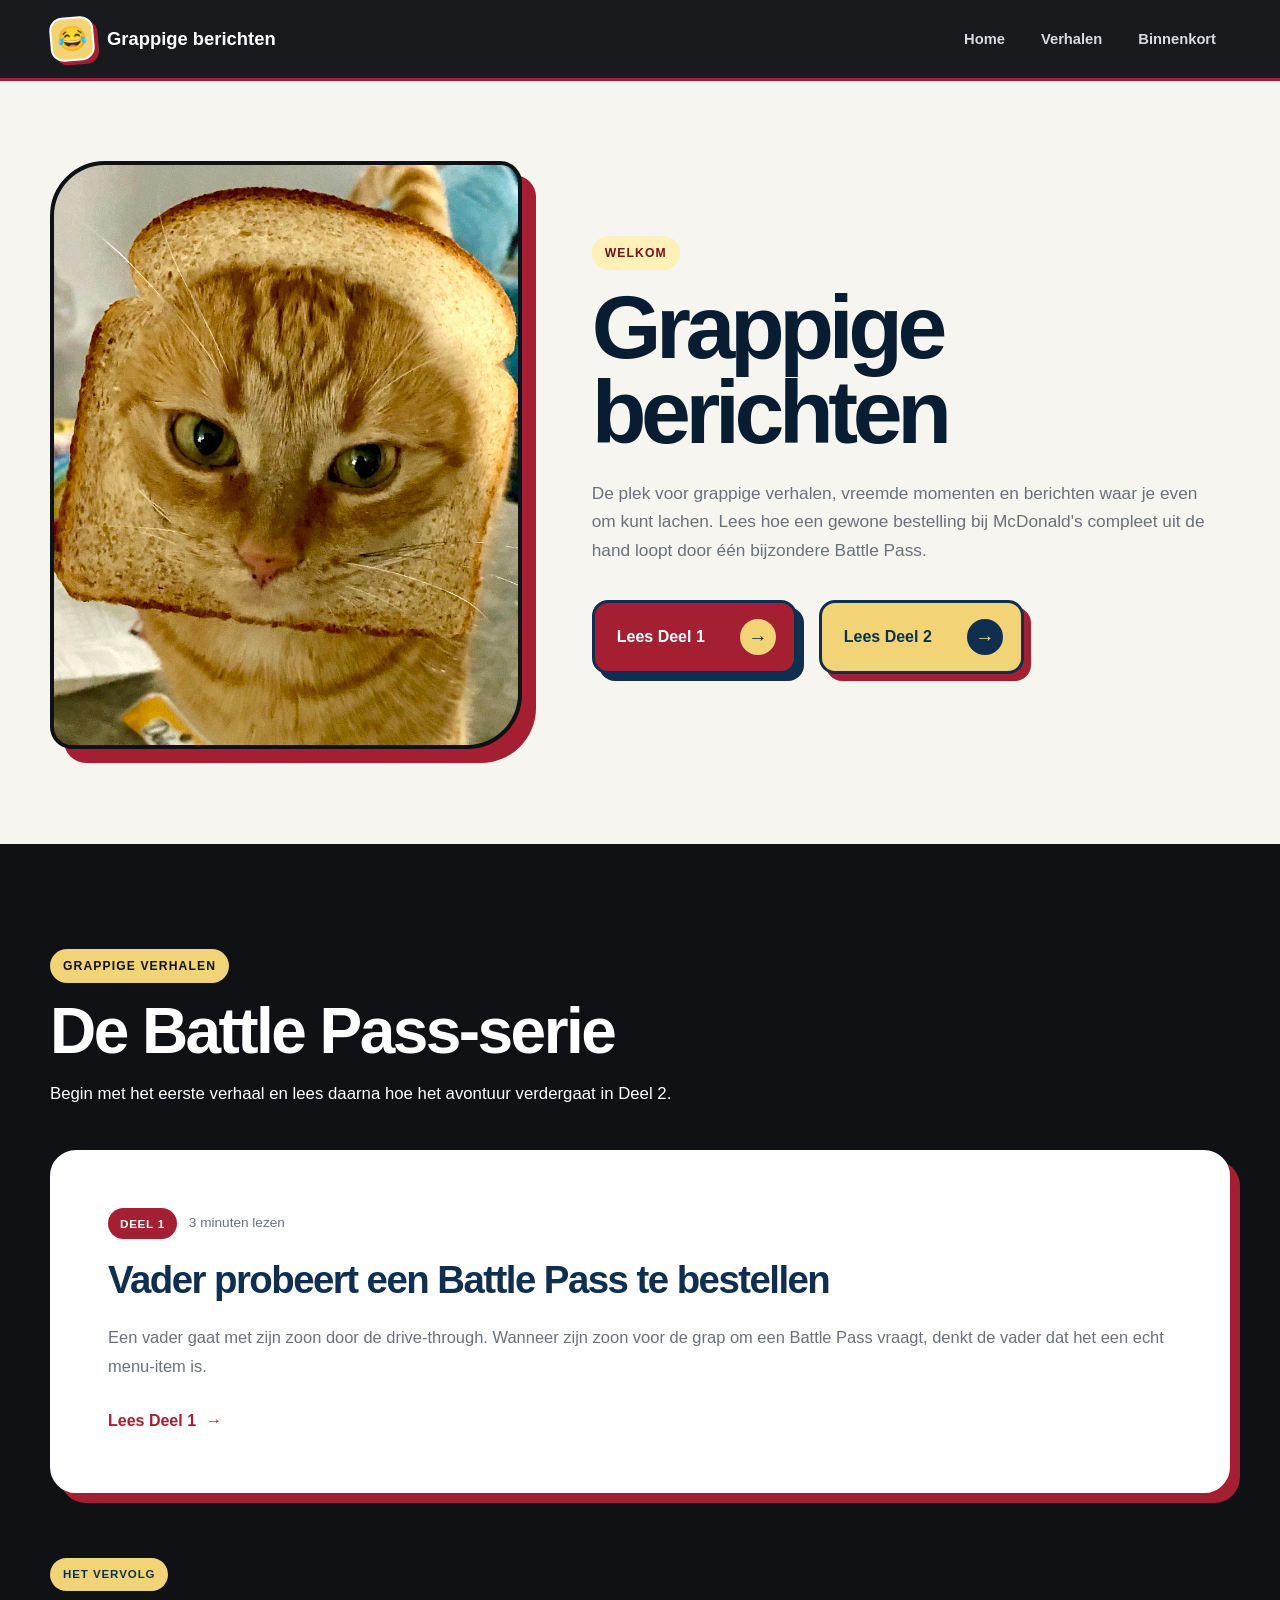
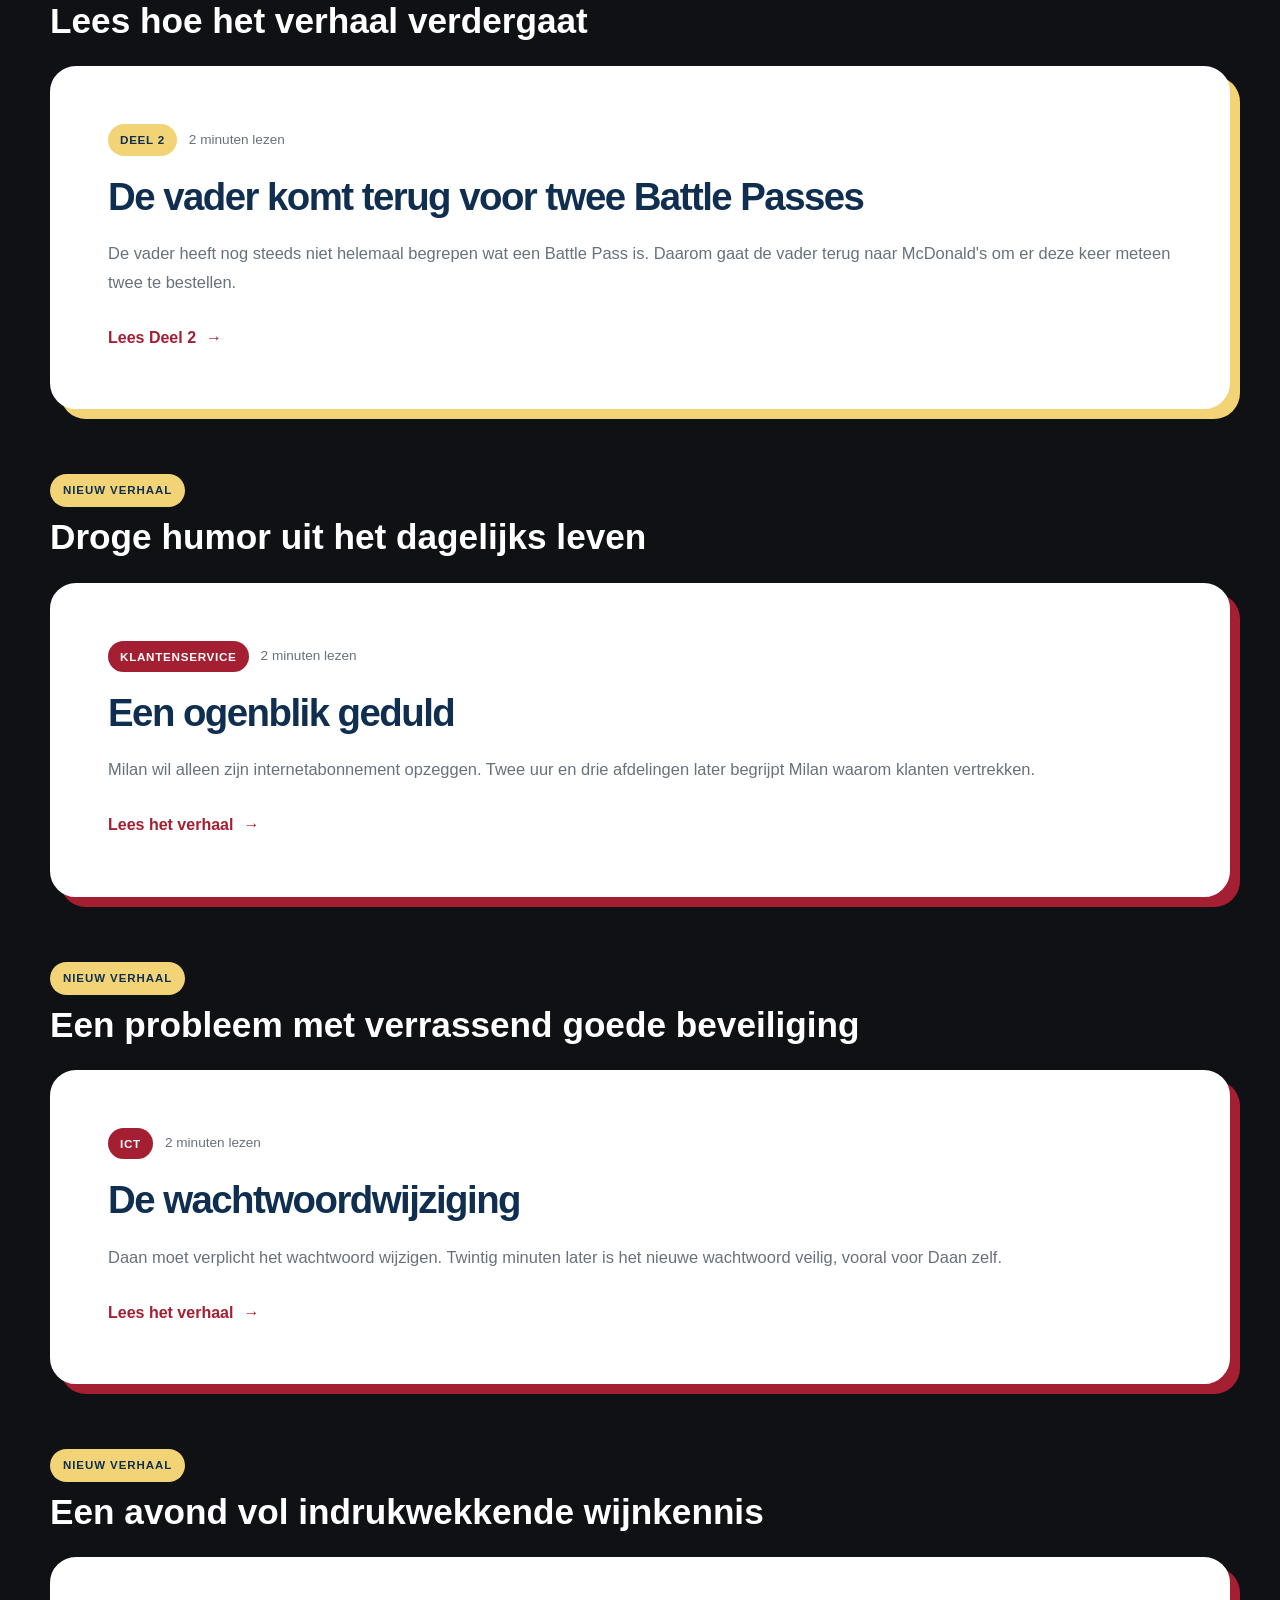
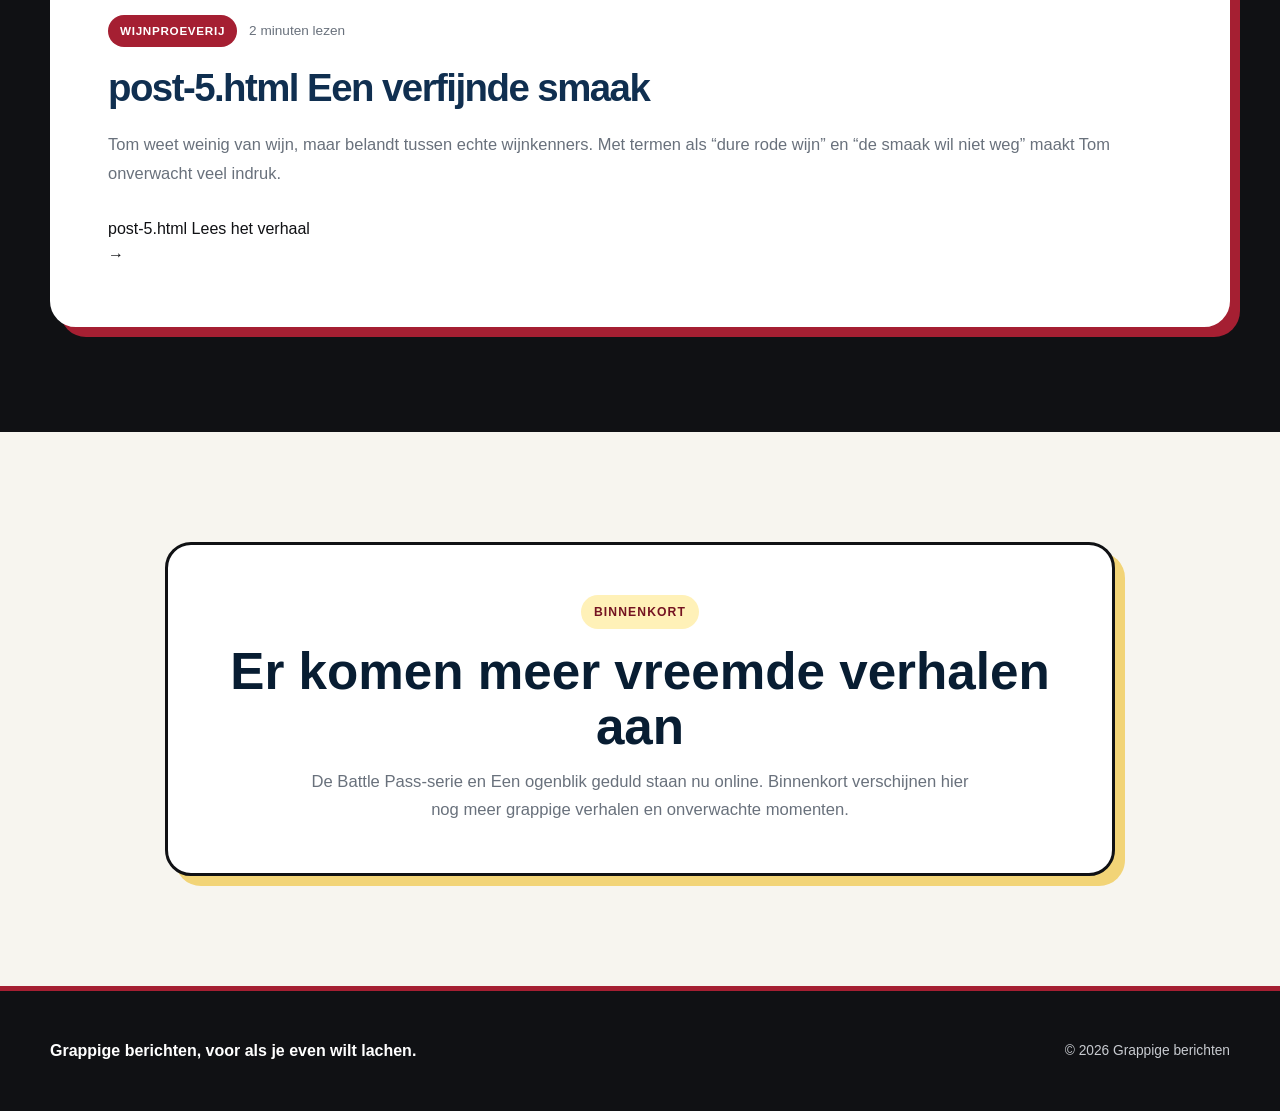
==== commit fa978153: "Add new article section for wine tasting story" ====
--- a/index.html
+++ b/index.html
@@ -261,7 +261,42 @@
     </div>
 
 </article>
-
+<!-- Klein kopje voor Een verfijnde smaak -->
+<div class="vervolg-kopje">
+    <span>Nieuw verhaal</span>
+    <h3>Een avond vol indrukwekkende wijnkennis</h3>
+</div>
+
+<!-- Een verfijnde smaak -->
+<article class="bericht-kaart nieuw-verhaal">
+
+    <div class="bericht-inhoud">
+
+        <div class="bericht-informatie">
+            <span class="categorie">Wijnproeverij</span>
+            <span>2 minuten lezen</span>
+        </div>
+
+        <h3>
+            post-5.html
+                Een verfijnde smaak
+            </a>
+        </h3>
+
+        <p>
+            Tom weet weinig van wijn, maar belandt tussen echte
+            wijnkenners. Met termen als “dure rode wijn” en
+            “de smaak wil niet weg” maakt Tom onverwacht veel indruk.
+        </p>
+
+        post-5.html
+            Lees het verhaal
+            <span aria-hidden="true">→</span>
+        </a>
+
+    </div>
+
+</article>
 </section>
 </section>
 
--- a/style.css
+++ b/style.css
@@ -1212,3 +1212,46 @@
         font-size: 1.08rem;
     }
 }
+/* ==================================================
+   EEN VERFIJNDE SMAAK
+================================================== */
+
+.sommelier-tekst {
+    margin: 22px 0 28px;
+    color: #343b44;
+    font-size: 1.08rem;
+    font-style: italic;
+    line-height: 1.9;
+}
+
+.tom-citaat {
+    margin: 38px 0;
+    padding: 24px 28px;
+    background: var(--lichtgeel);
+    color: var(--donkerrood);
+    border-left: 8px solid var(--rijkrood);
+    border-radius: 0 18px 18px 0;
+    box-shadow: 6px 6px 0 rgba(165, 31, 50, 0.14);
+    font-size: 1.22rem;
+    font-weight: 900;
+    line-height: 1.5;
+}
+
+.tom-citaat.blauw-citaat {
+    background: #e6f0f8;
+    color: var(--donkerblauw);
+    border-left-color: var(--donkerblauw);
+    box-shadow: 6px 6px 0 rgba(16, 47, 80, 0.14);
+}
+
+@media (max-width: 650px) {
+    .sommelier-tekst {
+        font-size: 1rem;
+    }
+
+    .tom-citaat {
+        margin: 30px 0;
+        padding: 20px;
+        font-size: 1.08rem;
+    }
+}
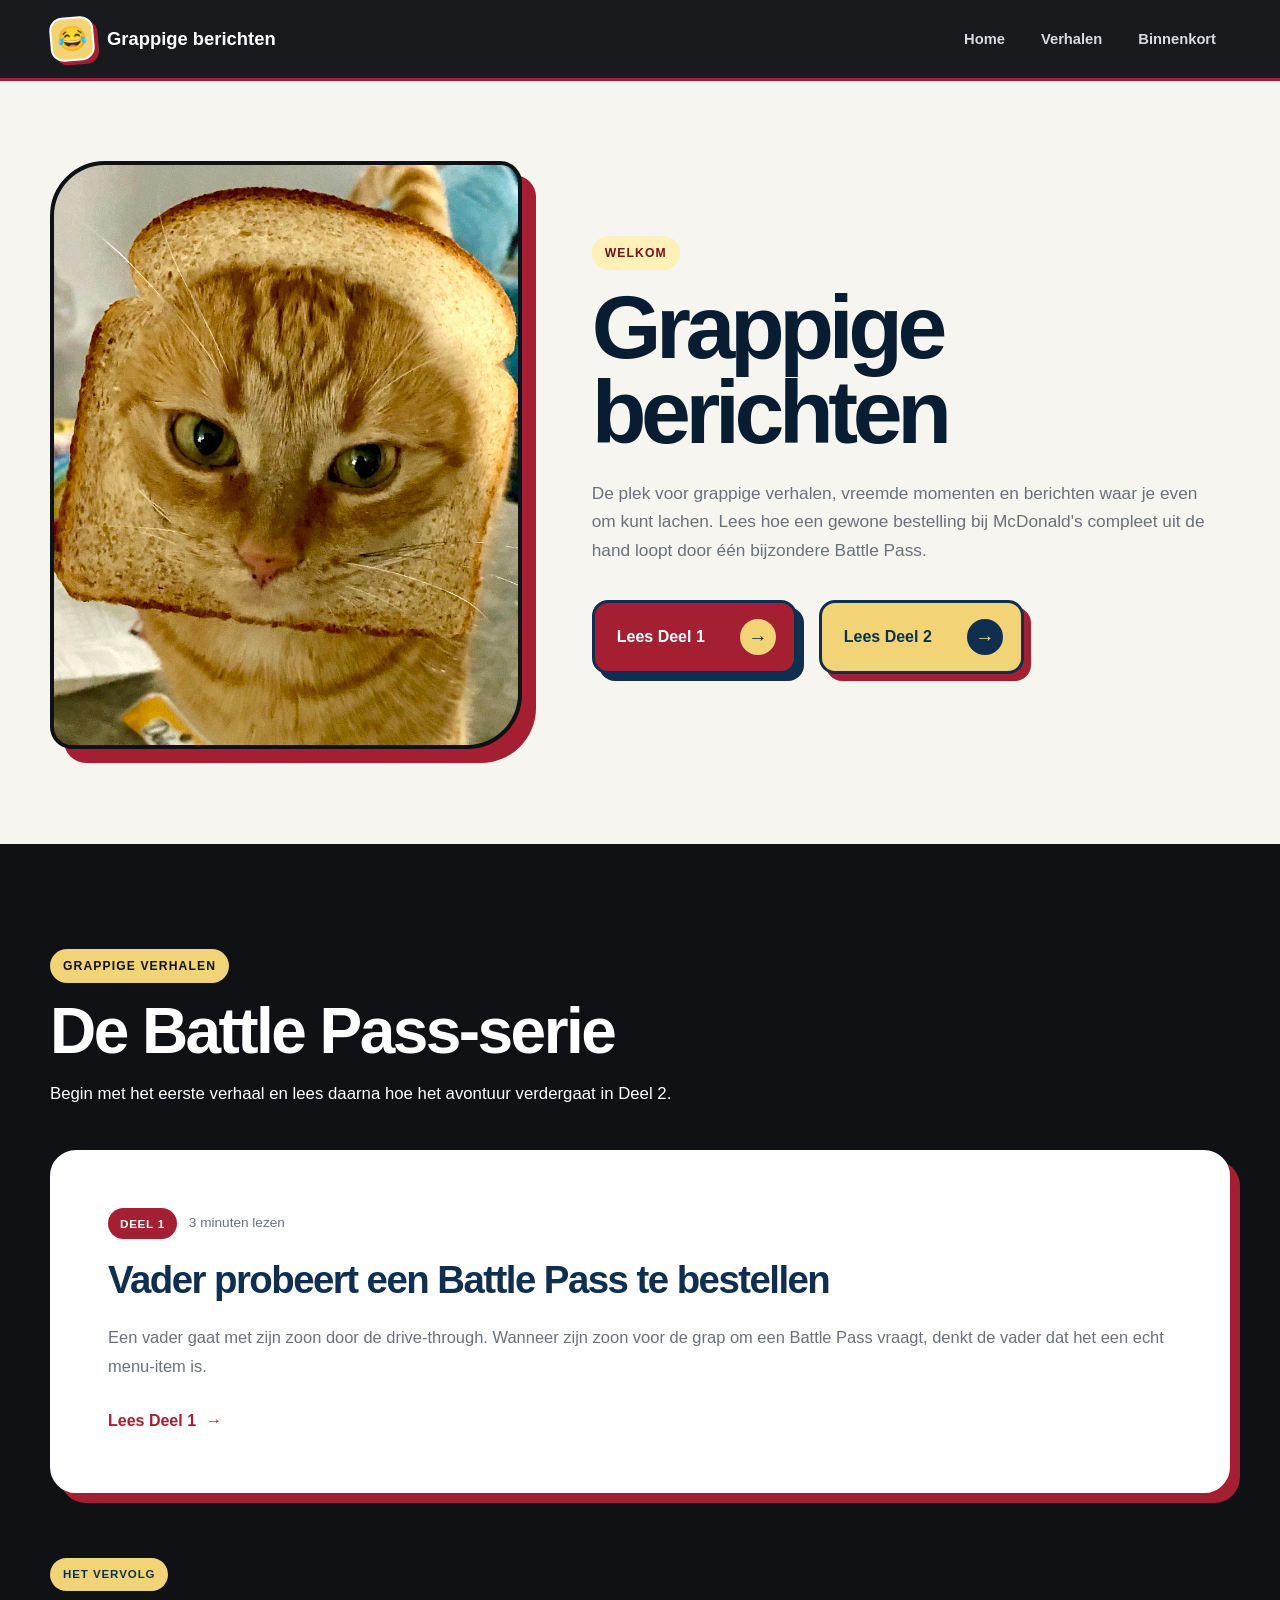
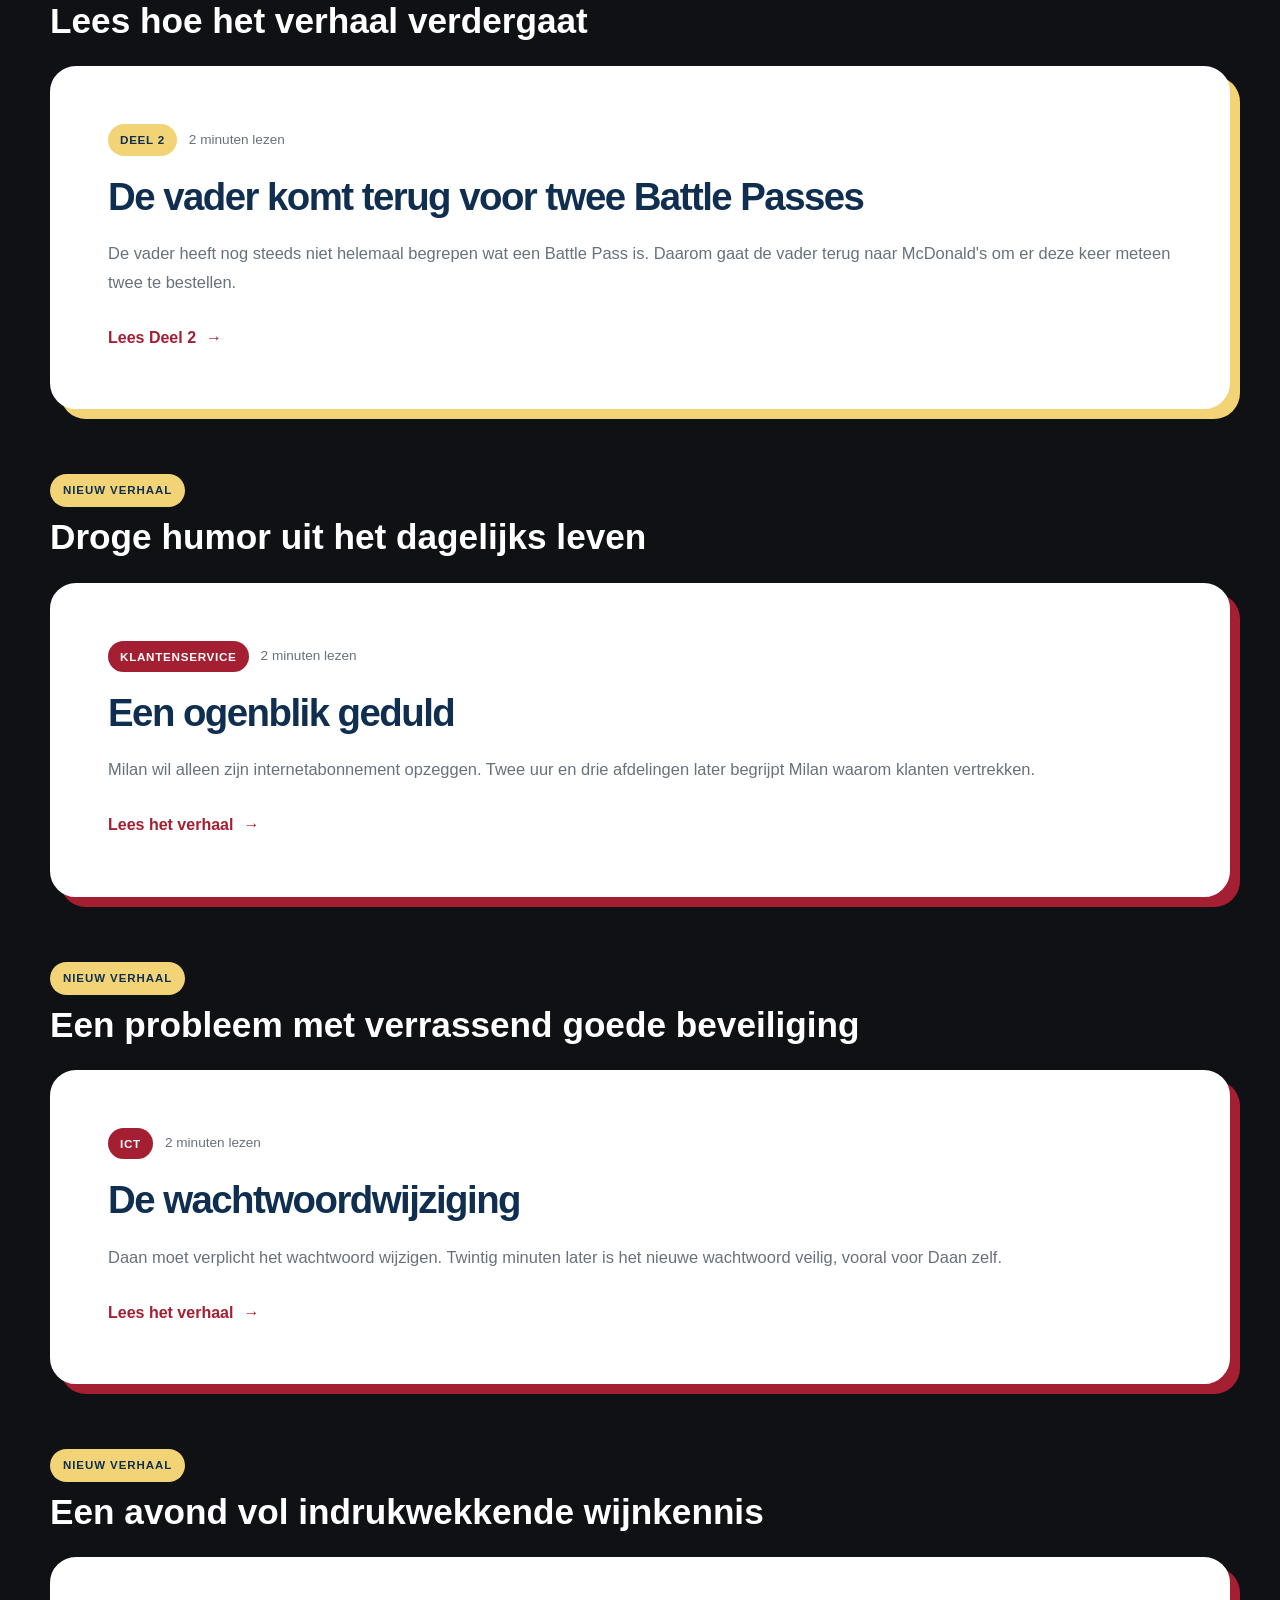
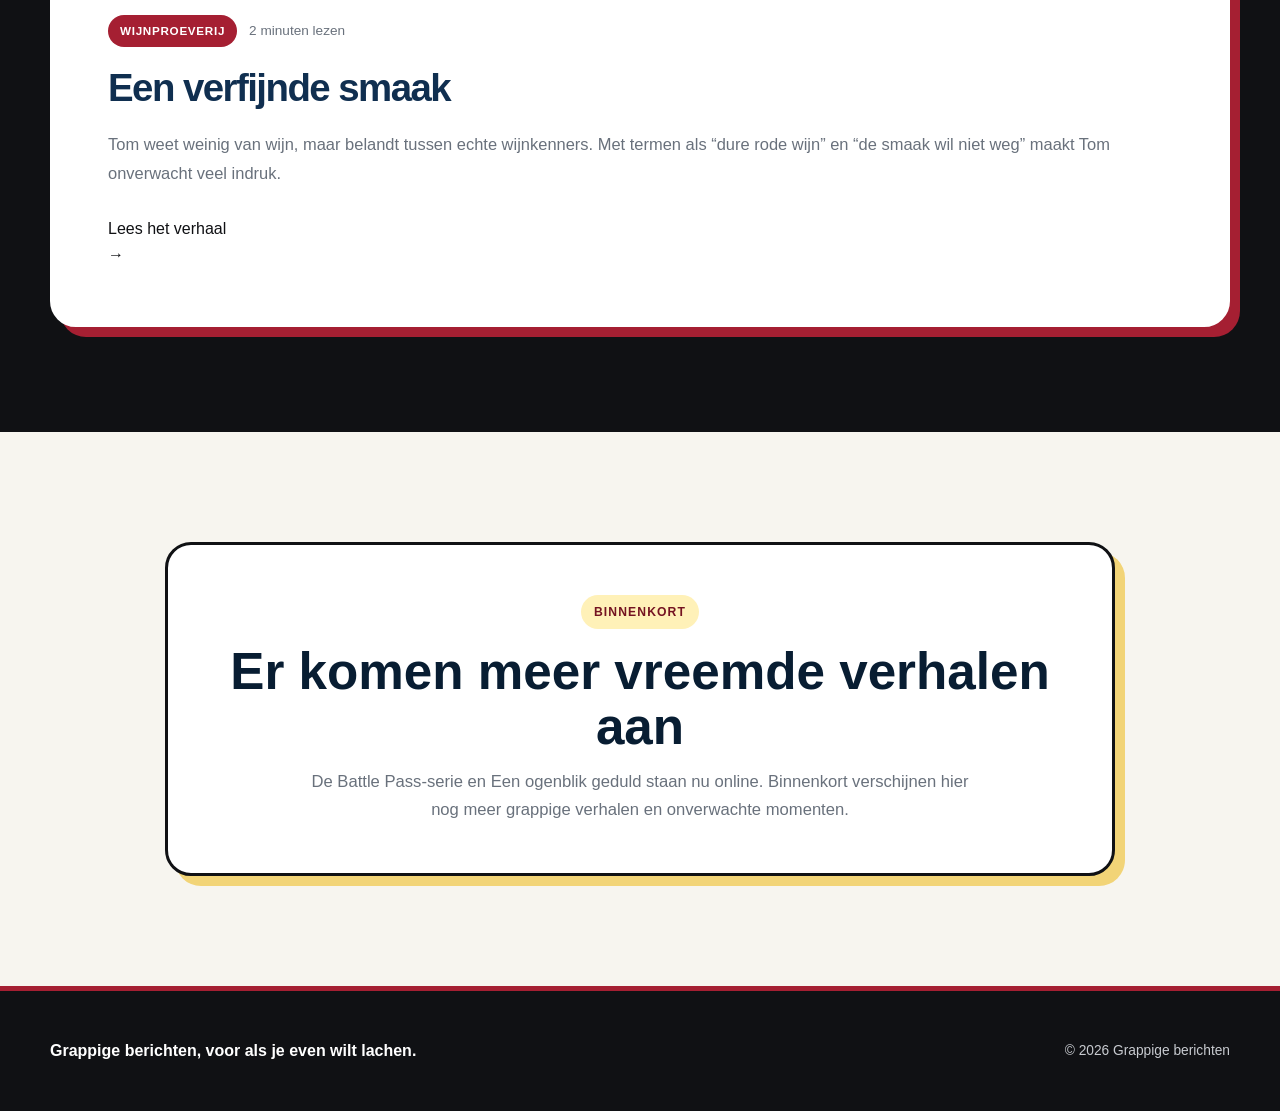
==== commit e1f9563c: "Remove references to post-5.html in index.html" ====
--- a/index.html
+++ b/index.html
@@ -278,7 +278,7 @@
         </div>
 
         <h3>
-            post-5.html
+            
                 Een verfijnde smaak
             </a>
         </h3>
@@ -289,7 +289,7 @@
             “de smaak wil niet weg” maakt Tom onverwacht veel indruk.
         </p>
 
-        post-5.html
+        
             Lees het verhaal
             <span aria-hidden="true">→</span>
         </a>
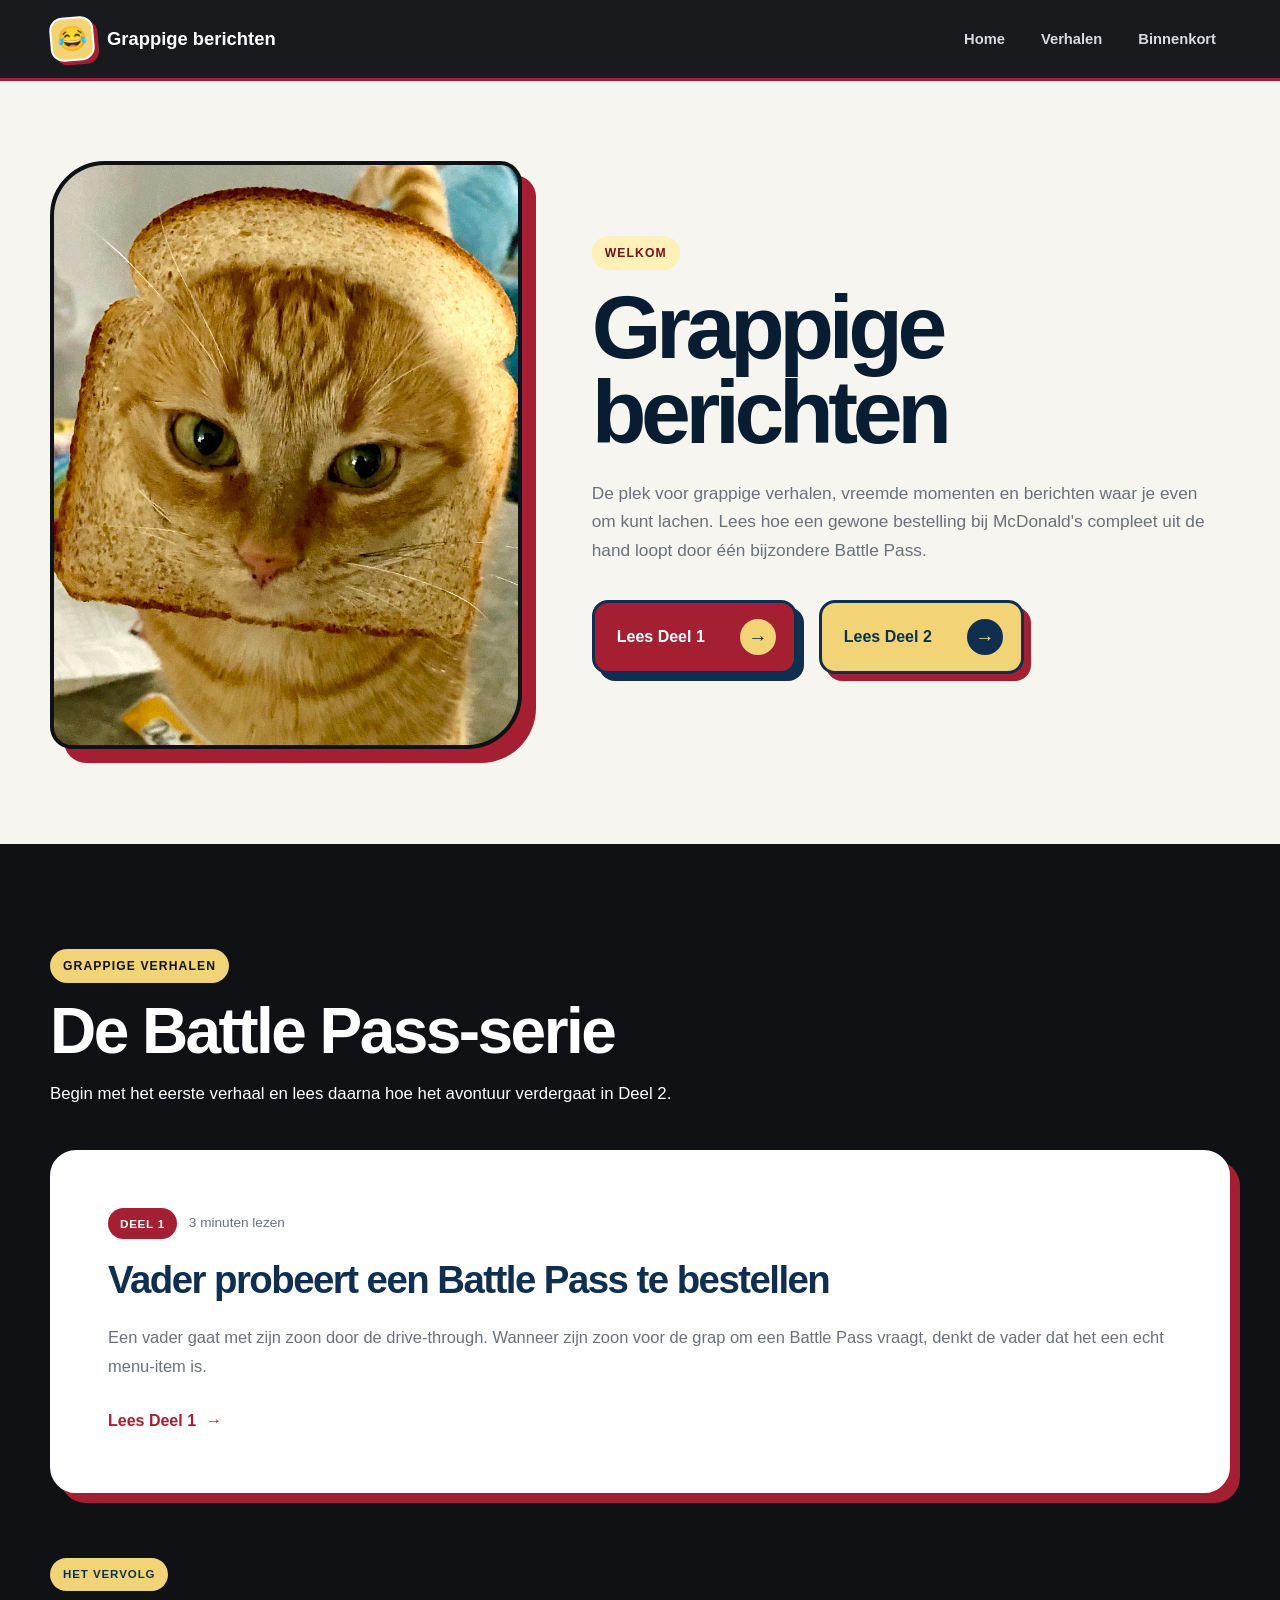
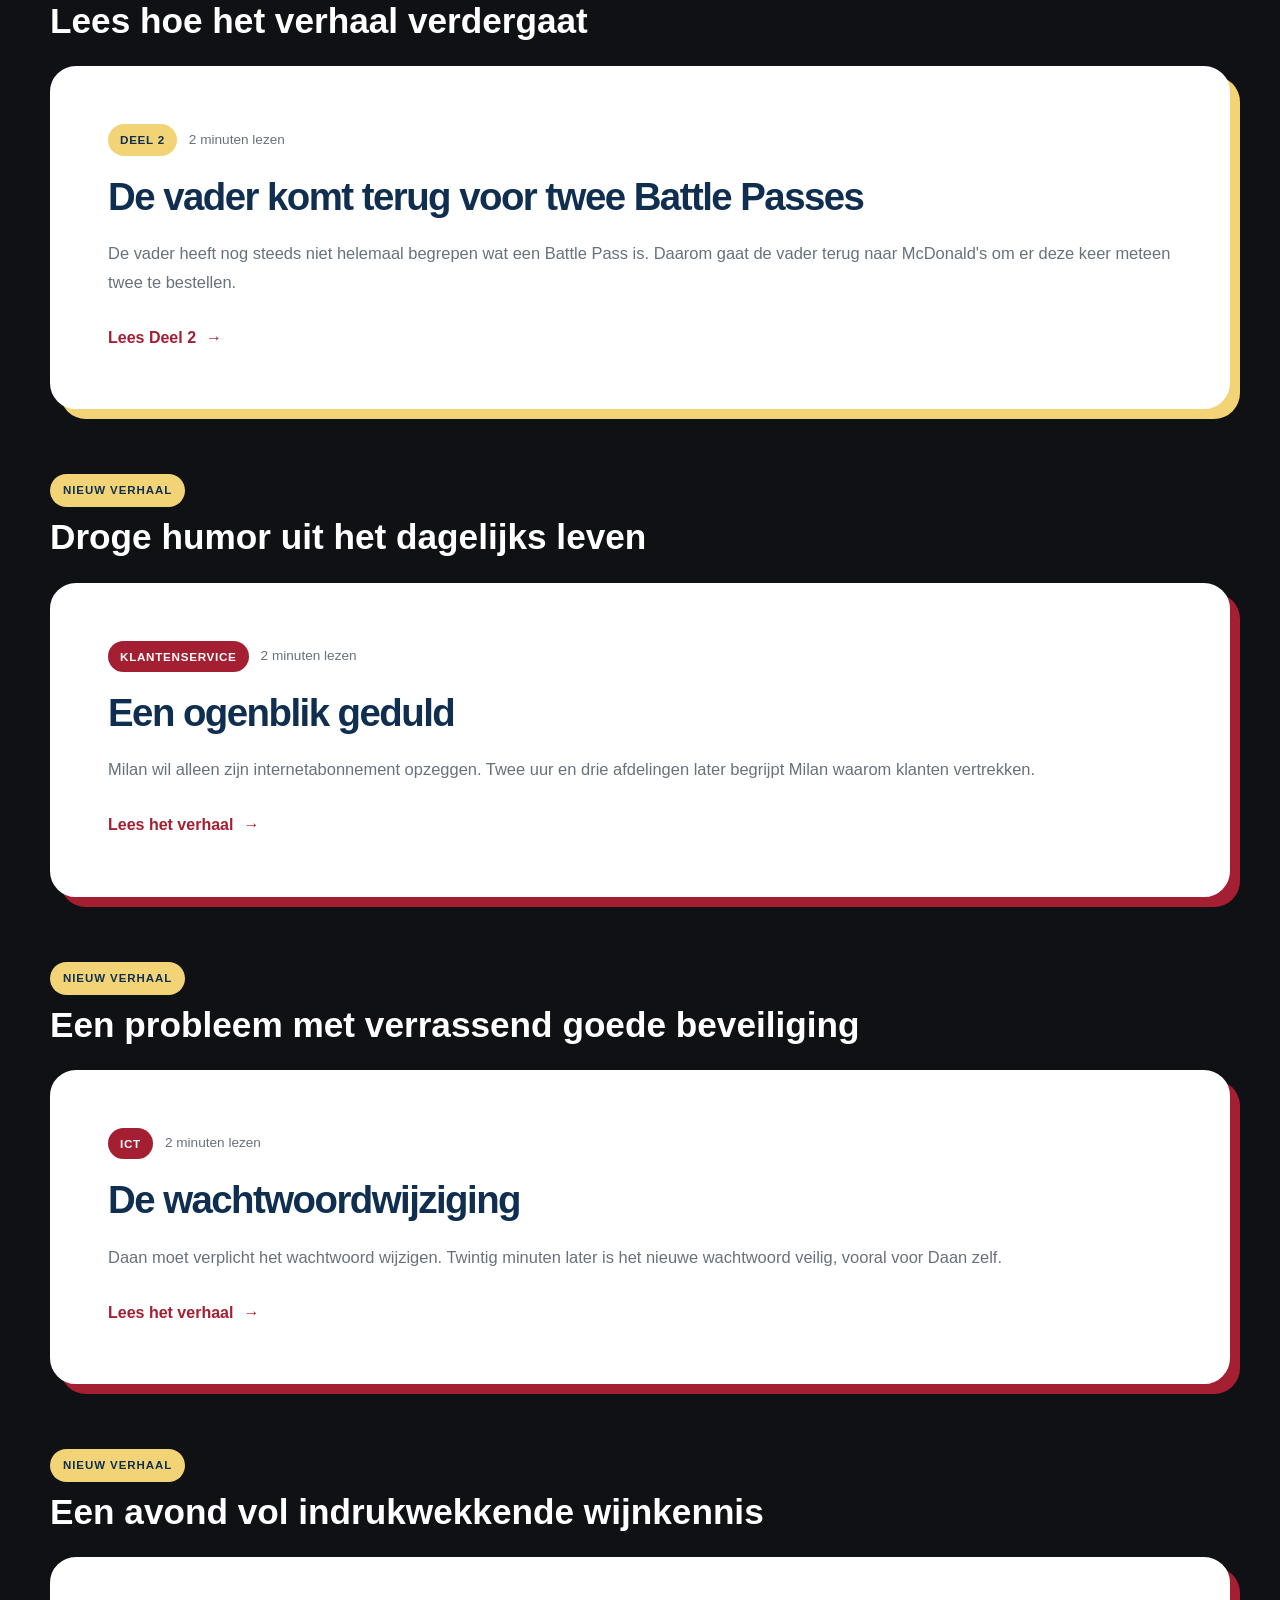
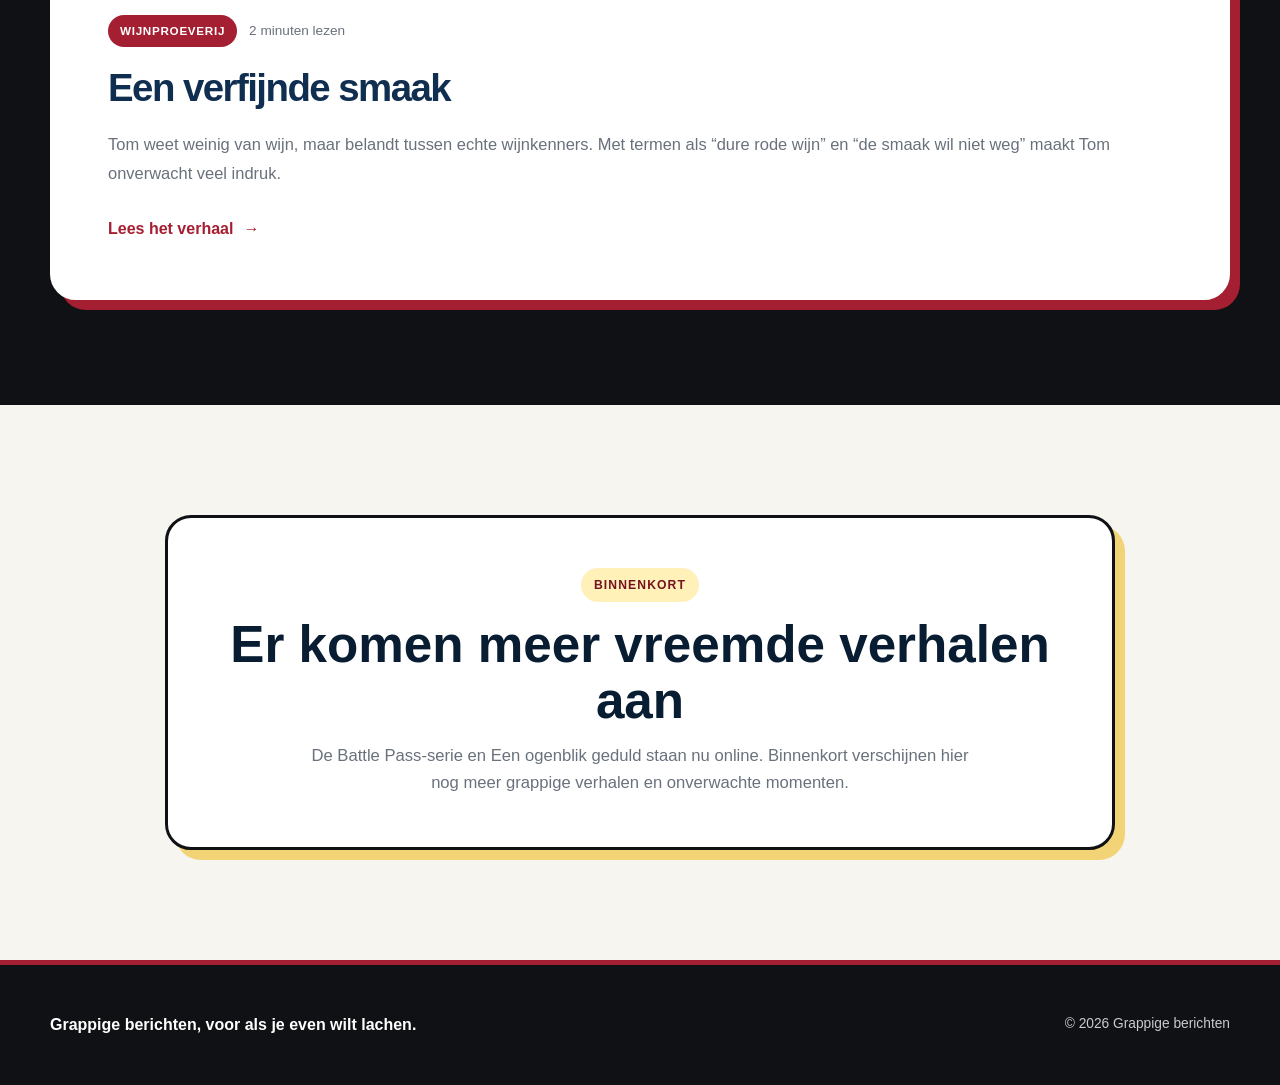
==== commit ad6ac6a7: "Fix HTML structure and improve link formatting" ====
--- a/index.html
+++ b/index.html
@@ -278,7 +278,7 @@
         </div>
 
         <h3>
-            
+            <a href="post-5.html">
                 Een verfijnde smaak
             </a>
         </h3>
@@ -289,7 +289,7 @@
             “de smaak wil niet weg” maakt Tom onverwacht veel indruk.
         </p>
 
-        
+        <a class="leesknop" href="post-5.html">
             Lees het verhaal
             <span aria-hidden="true">→</span>
         </a>
@@ -297,8 +297,10 @@
     </div>
 
 </article>
+
+</article>
 </section>
-</section>
+
 
 <!-- Binnenkort -->
 <section class="binnenkort-sectie" id="binnenkort">
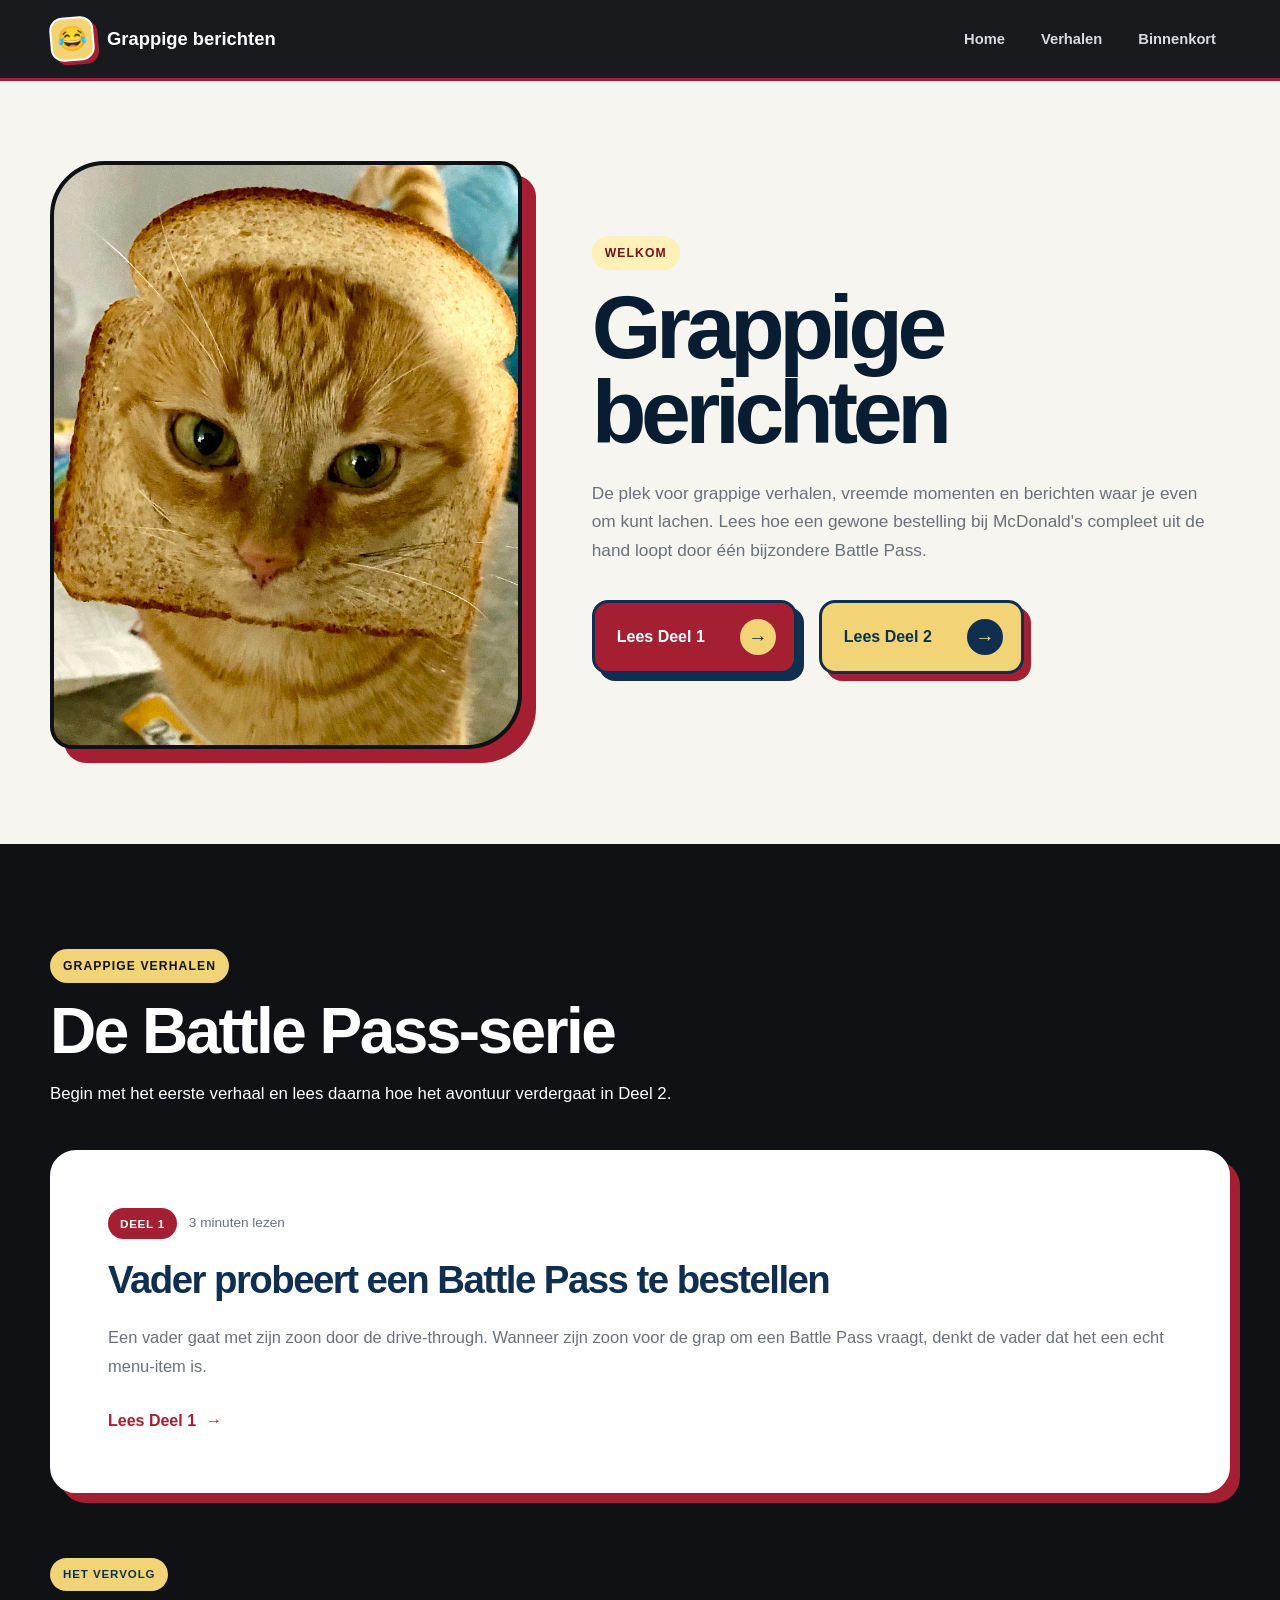
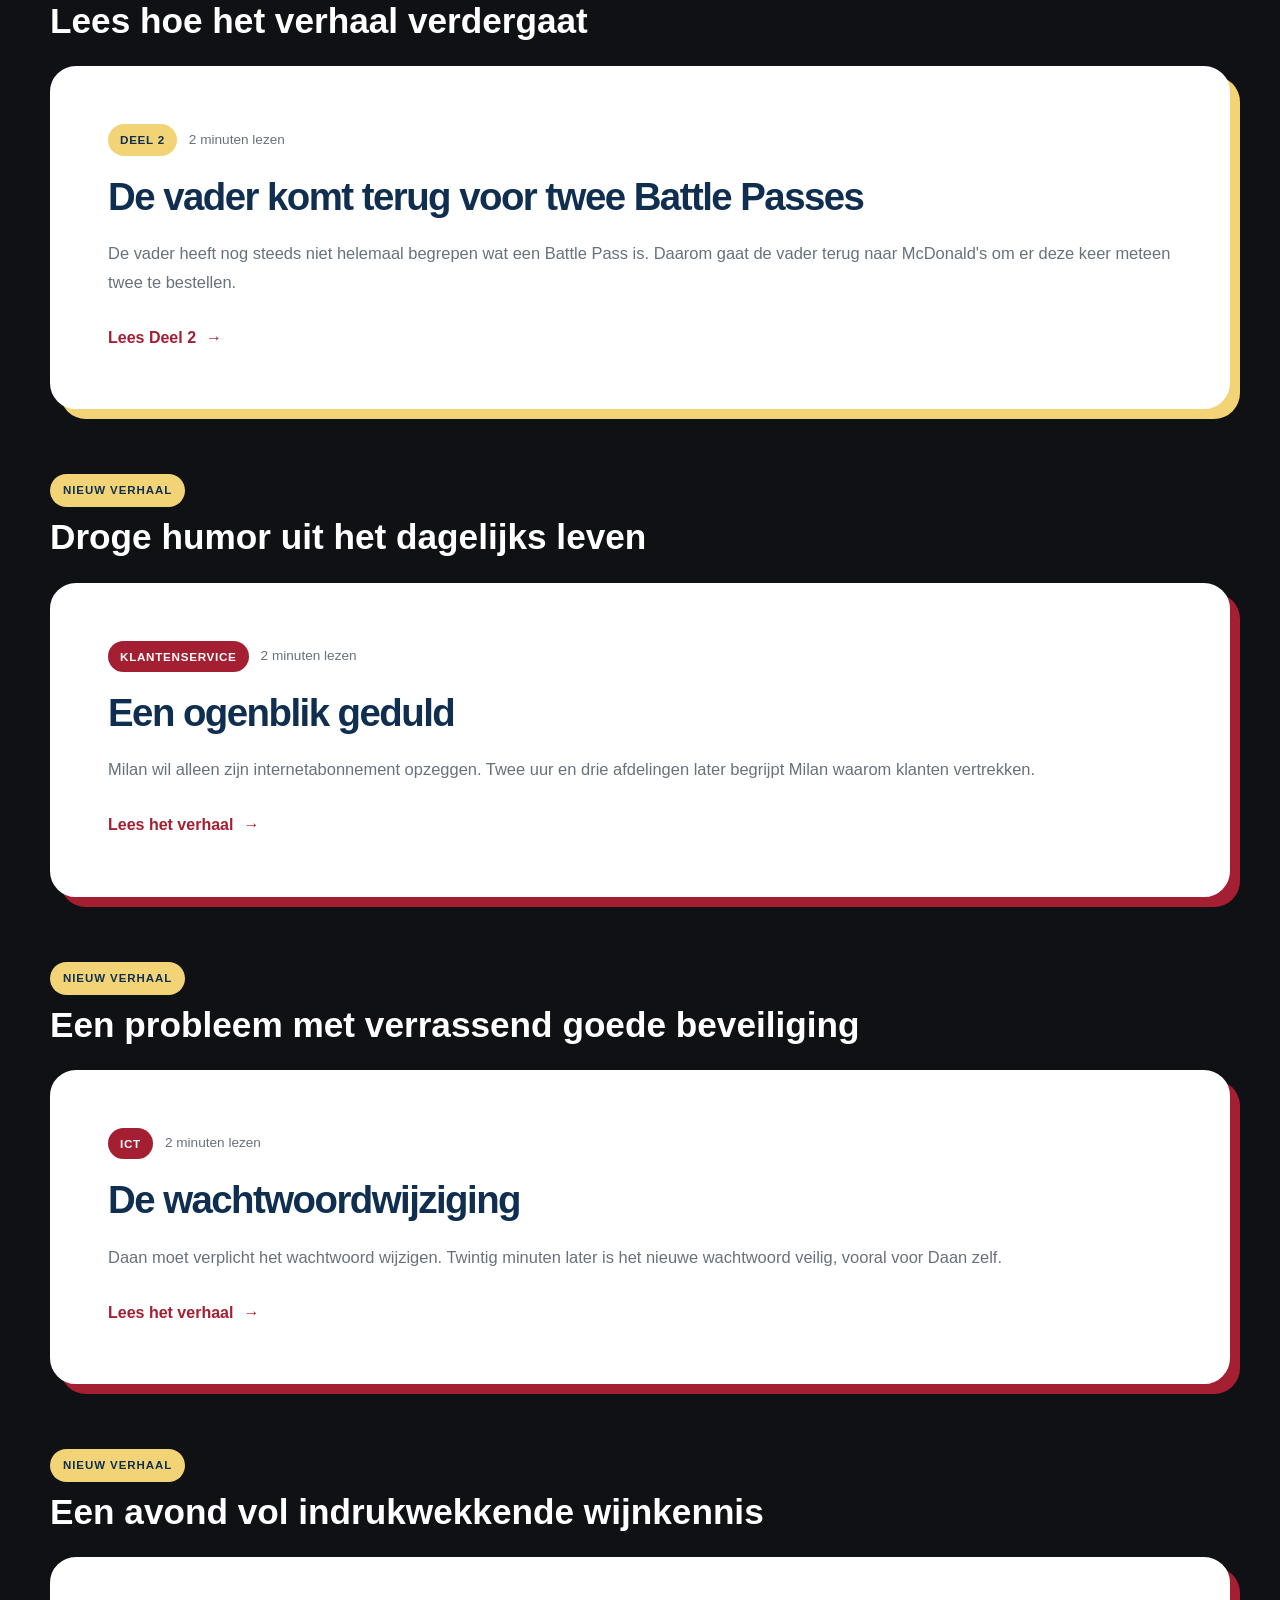
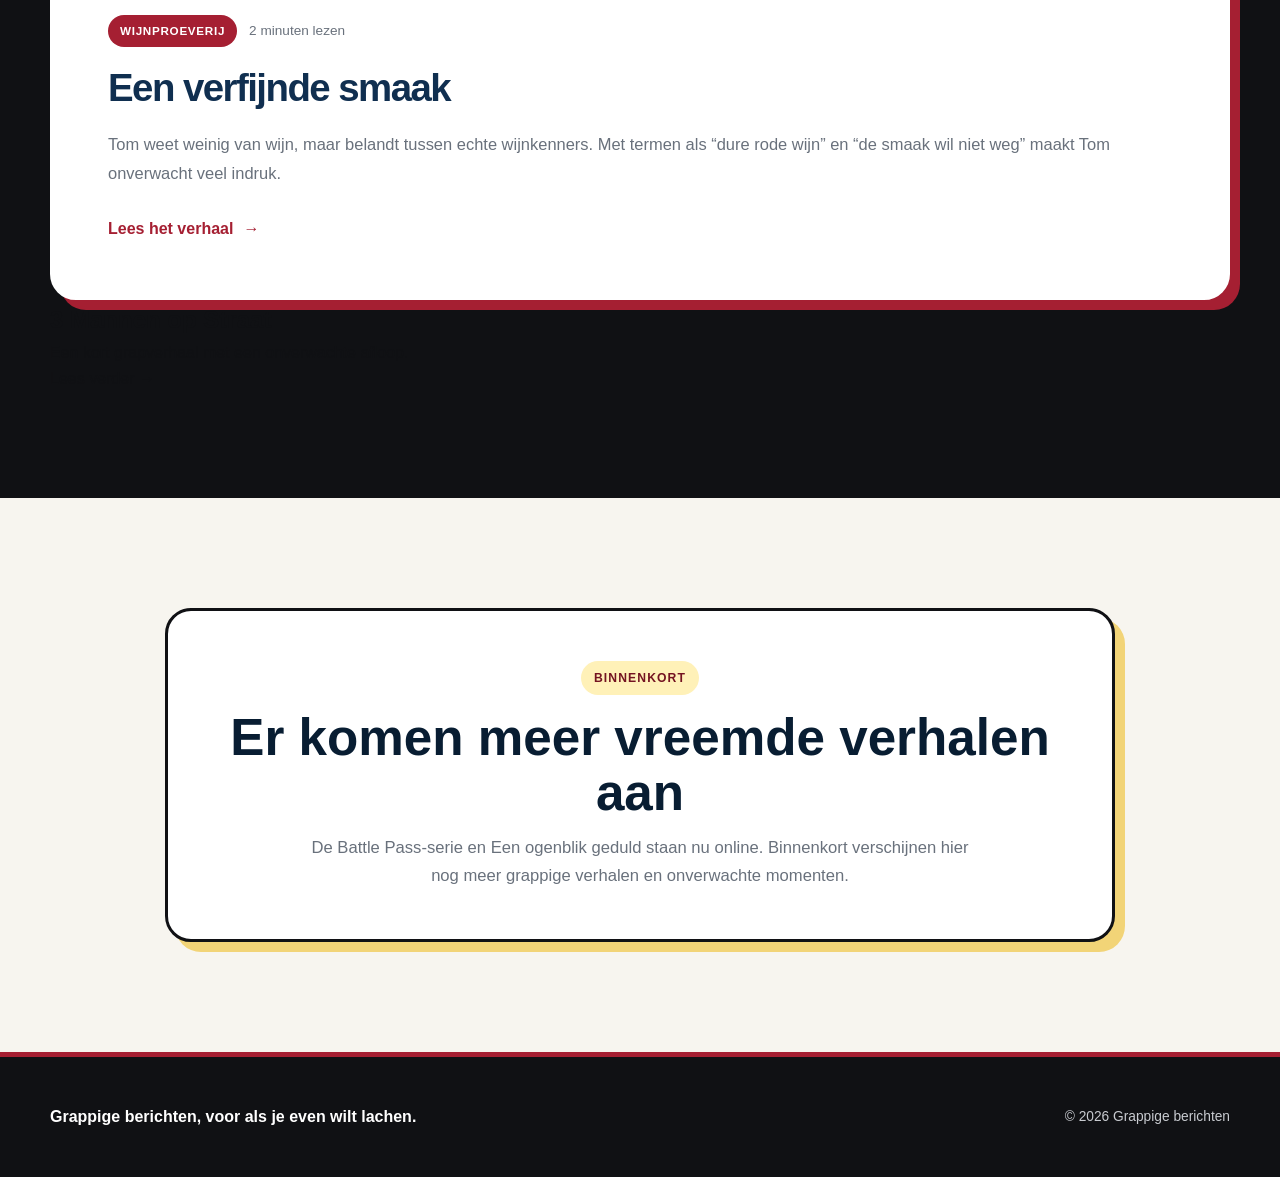
==== commit c11a3748: "Add new post card for '3 Mannen op Straat'" ====
--- a/index.html
+++ b/index.html
@@ -297,7 +297,11 @@
     </div>
 
 </article>
-
+<article class="post-card">
+    <h2>3 Mannen op Straat</h2>
+    <p>Een kort grapverhaal met een onverwachte afloop.</p>
+    <a href="post-6.html" class="btn">Lees verder →</a>
+</article>
 </article>
 </section>
 
--- a/style.css
+++ b/style.css
@@ -1255,3 +1255,72 @@
         font-size: 1.08rem;
     }
 }
+
+
+/* ==================================================
+   AFBEELDINGEN VAN POST 1
+================================================== */
+
+/* Algemene instellingen voor beide afbeeldingen */
+.verhaal-afbeelding {
+    display: block;
+    max-width: 100%;
+    height: auto;
+    border: none;
+    border-radius: 16px;
+    box-shadow: none;
+    object-fit: cover;
+}
+
+/* Bovenste afbeelding: groot en gecentreerd bovenaan */
+.afbeelding-linksboven {
+    width: 450px;
+    margin: 0 auto 40px;
+}
+
+/* Onderste afbeelding: groot en gecentreerd onderaan */
+.afbeelding-rechtsonder {
+    width: 400px;
+    margin: 50px auto 0;
+}
+
+/* Afbeeldingen passend maken op telefoons */
+@media (max-width: 600px) {
+    .afbeelding-linksboven {
+        width: 100%;
+        max-width: 450px;
+        margin: 0 auto 30px;
+    }
+
+    .afbeelding-rechtsonder {
+        width: 100%;
+        max-width: 400px;
+        margin: 40px auto 0;
+    }
+}
+.verhaal {
+    max-width: 800px;
+    margin: 40px auto;
+}
+
+.quote-box {
+    padding: 20px 25px;
+    margin: 25px 0;
+    border-radius: 15px;
+    font-size: 1.3rem;
+    font-weight: bold;
+    line-height: 1.5;
+    box-shadow: 6px 6px 0 rgba(0,0,0,0.12);
+}
+
+.geel {
+    background: #f4e3a1;
+    color: #8b0f23;
+    border-left: 8px solid #8b0f23;
+}
+
+.blauw {
+    background: #dce8f4;
+    color: #123c69;
+    border-left: 8px solid #123c69;
+}
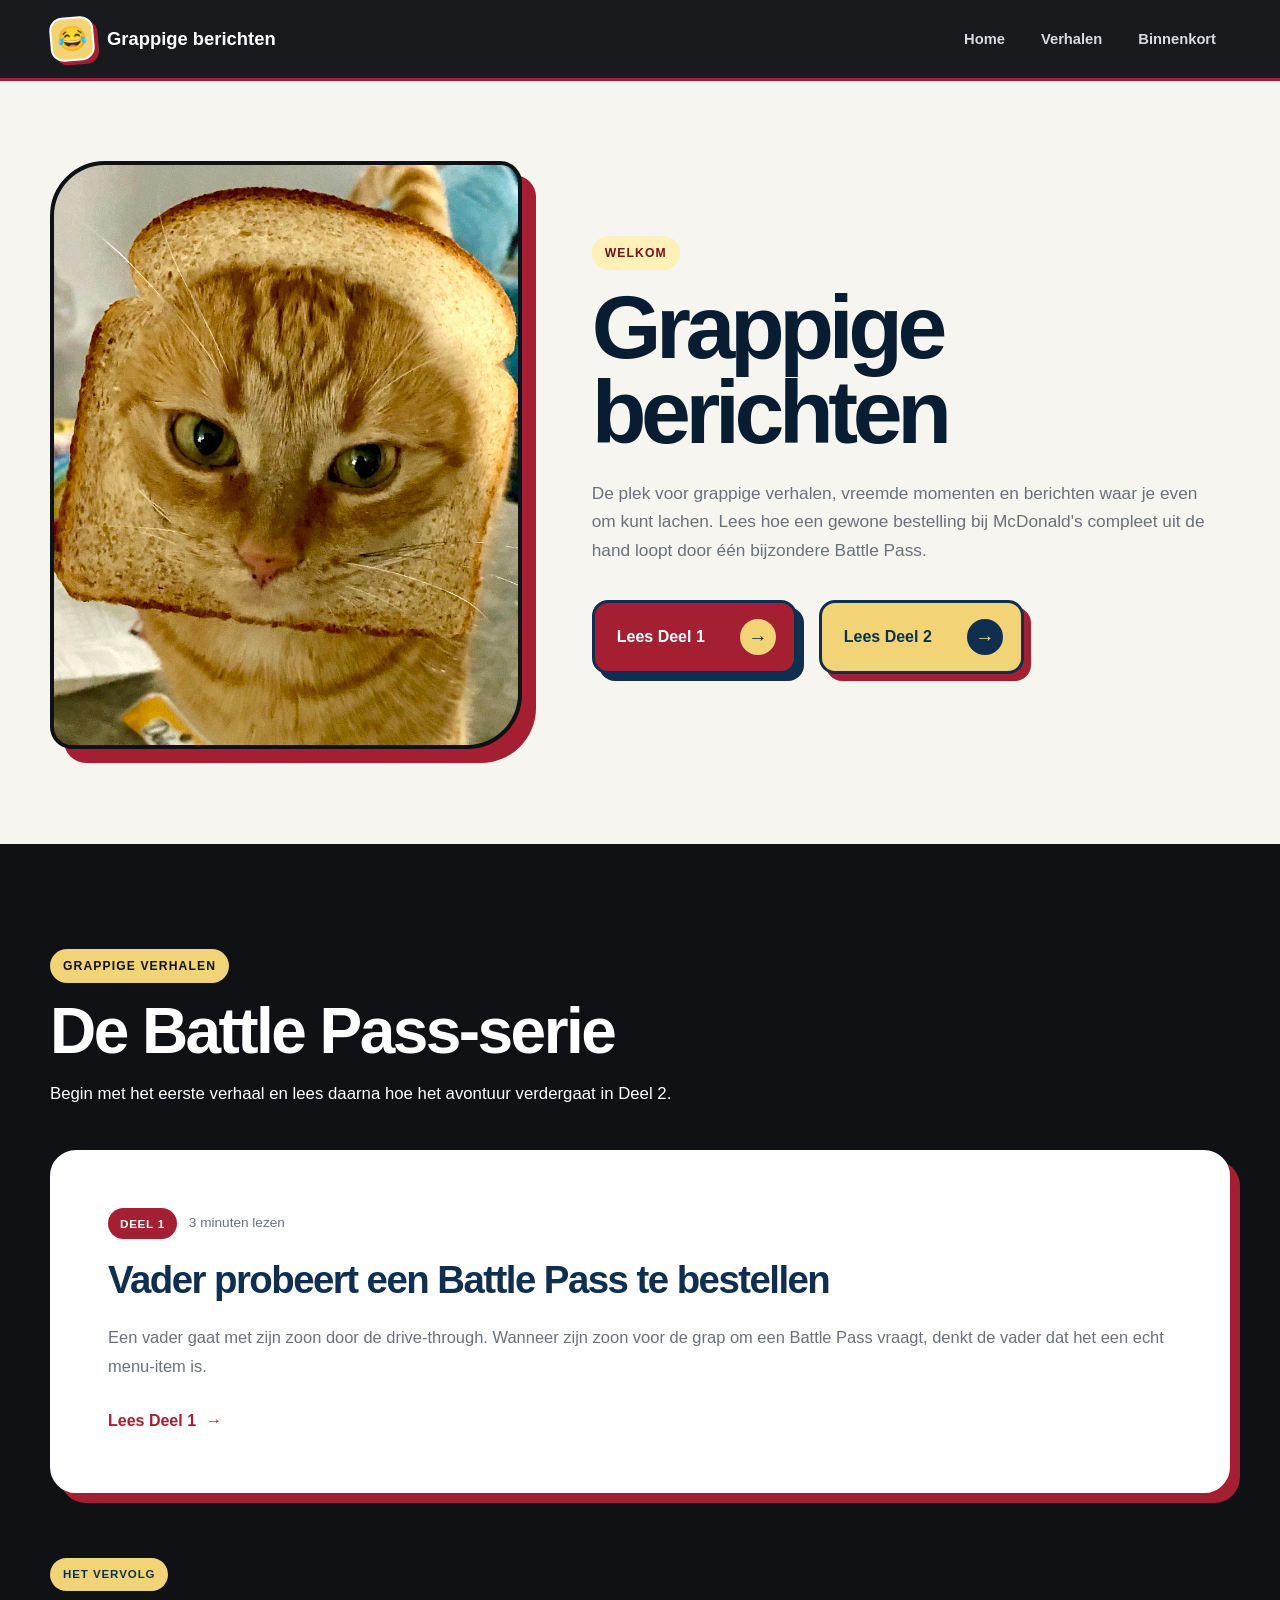
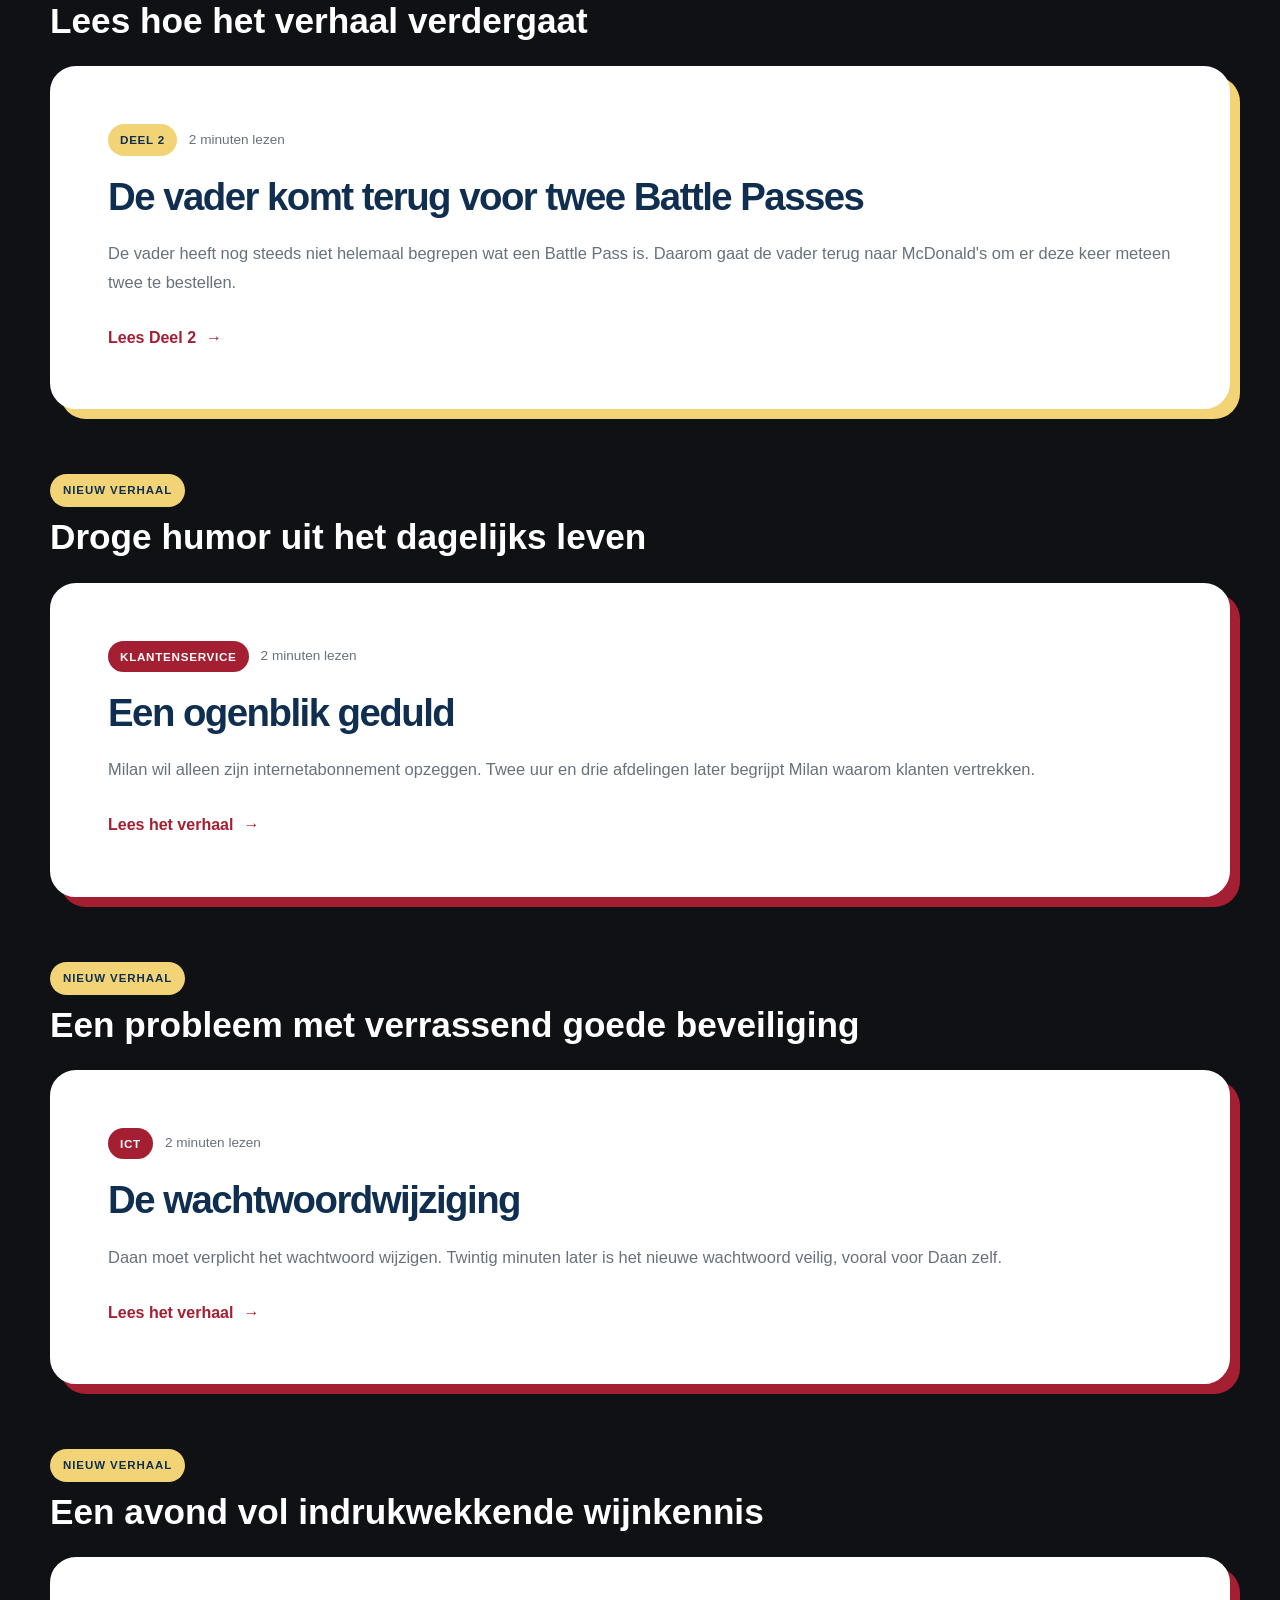
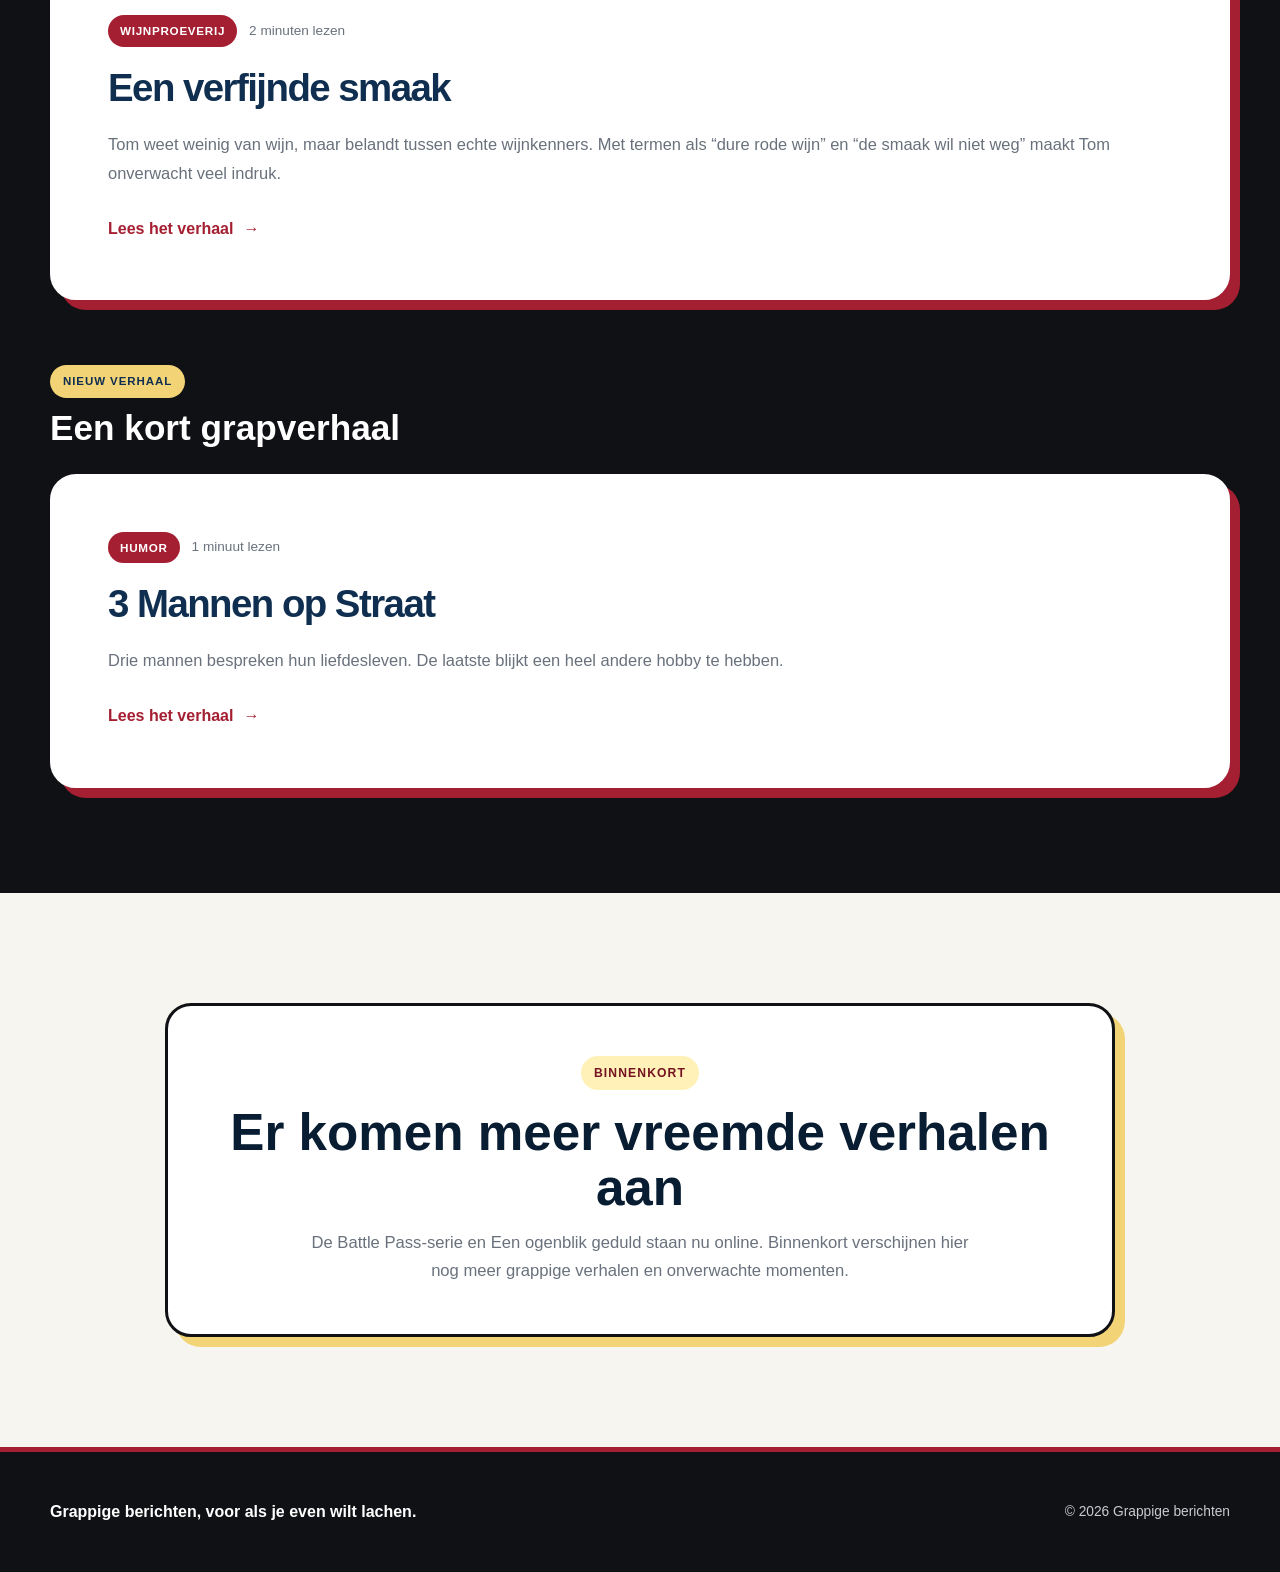
==== commit c09d4456: "Add new story section for '3 Mannen op Straat'" ====
--- a/index.html
+++ b/index.html
@@ -297,11 +297,39 @@
     </div>
 
 </article>
-<article class="post-card">
-    <h2>3 Mannen op Straat</h2>
-    <p>Een kort grapverhaal met een onverwachte afloop.</p>
-    <a href="post-6.html" class="btn">Lees verder →</a>
-</article>
+<!-- Klein kopje voor 3 Mannen op Straat -->
+<div class="vervolg-kopje">
+    <span>Nieuw verhaal</span>
+    <h3>Een kort grapverhaal</h3>
+</div>
+
+<article class="bericht-kaart nieuw-verhaal">
+
+    <div class="bericht-inhoud">
+
+        <div class="bericht-informatie">
+            <span class="categorie">Humor</span>
+            <span>1 minuut lezen</span>
+        </div>
+
+        <h3>
+            <a href="post-6.html">
+                3 Mannen op Straat
+            </a>
+        </h3>
+
+        <p>
+            Drie mannen bespreken hun liefdesleven.
+            De laatste blijkt een heel andere hobby te hebben.
+        </p>
+
+        <a class="leesknop" href="post-6.html">
+            Lees het verhaal
+            <span aria-hidden="true">→</span>
+        </a>
+
+    </div>
+
 </article>
 </section>
 
